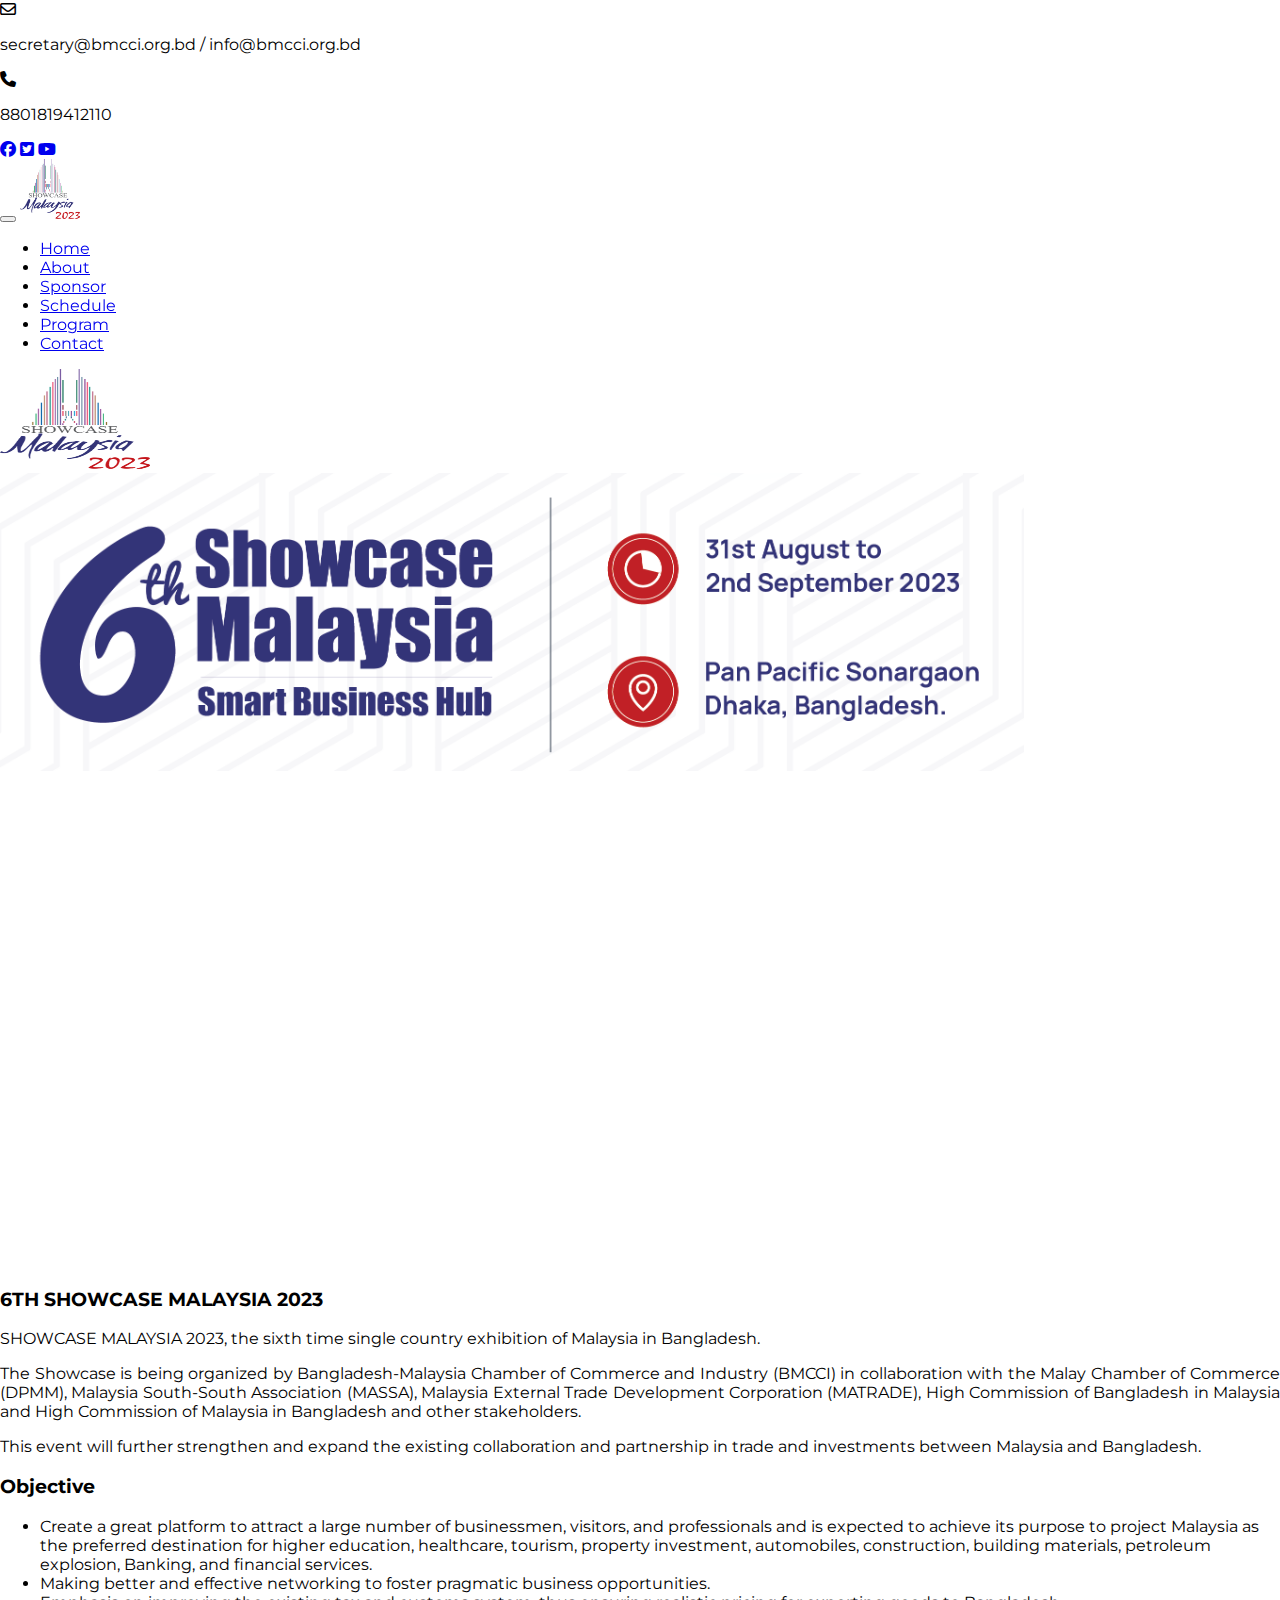
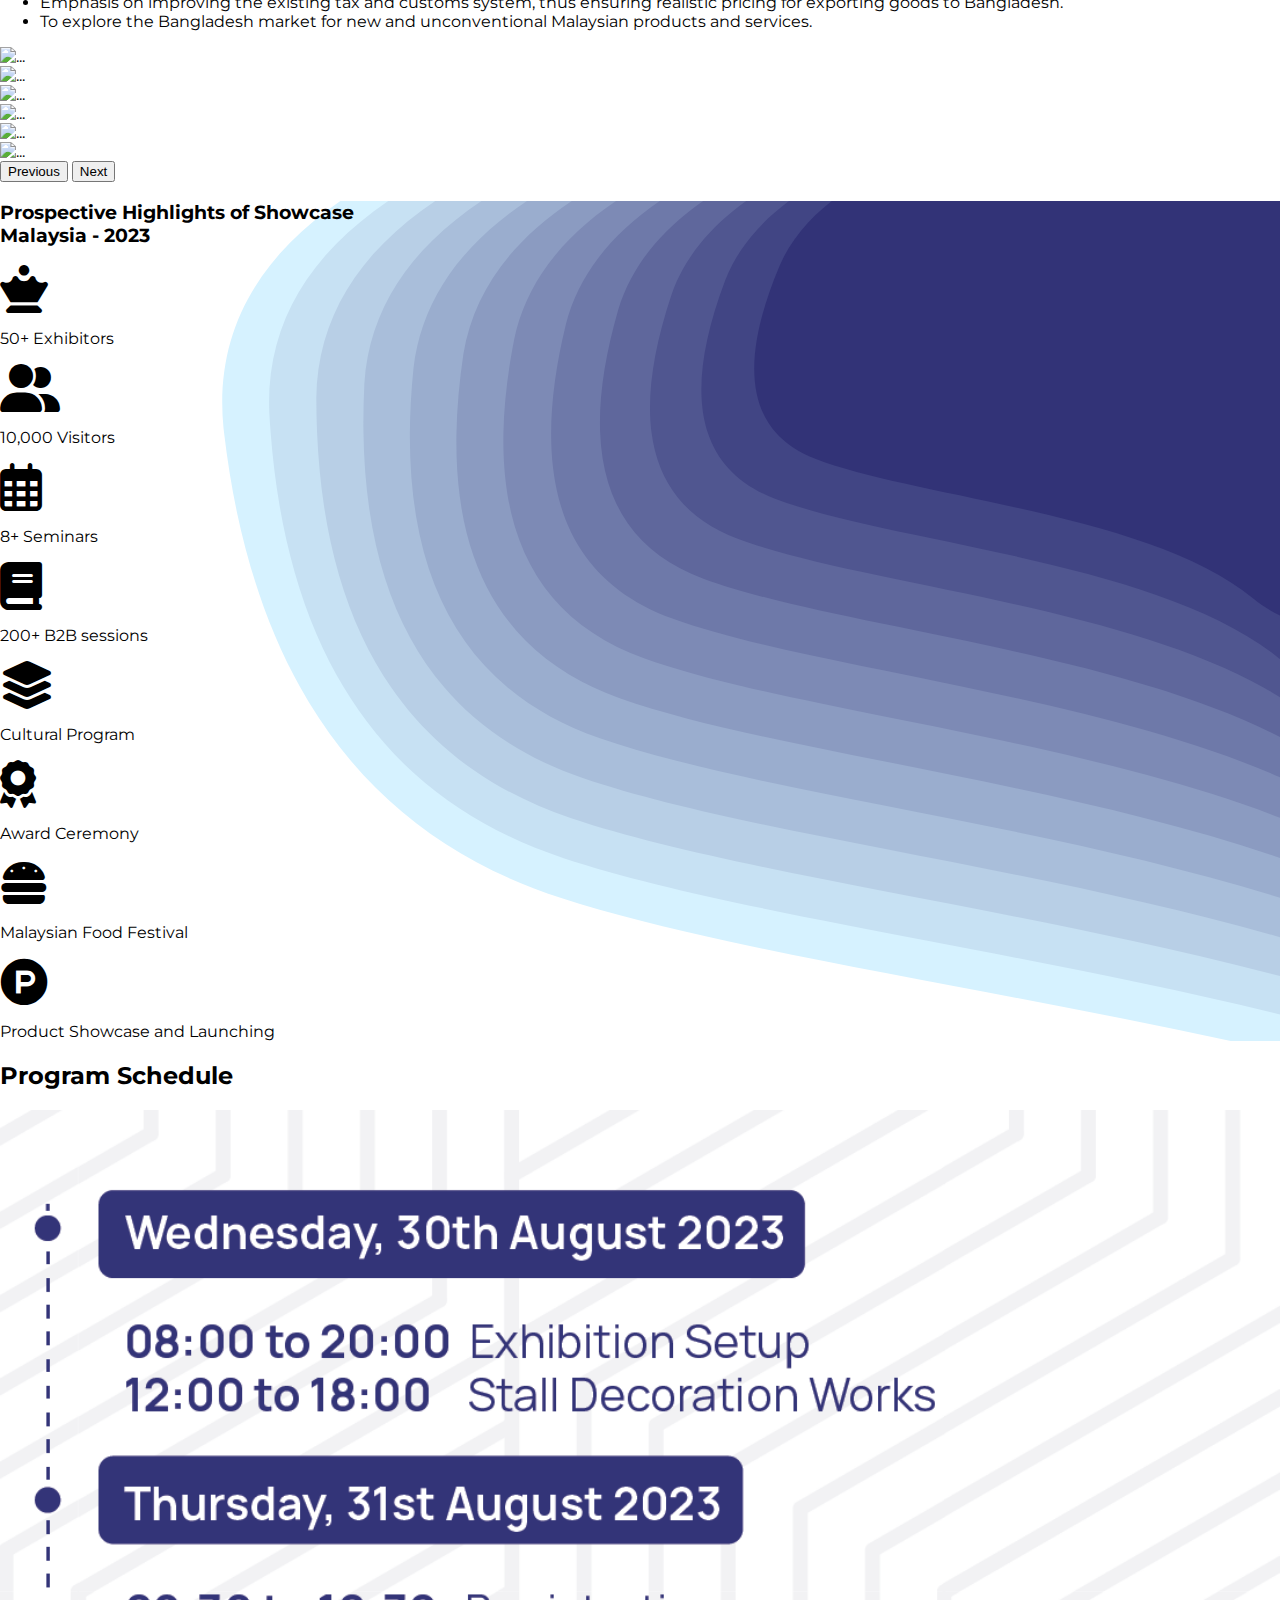
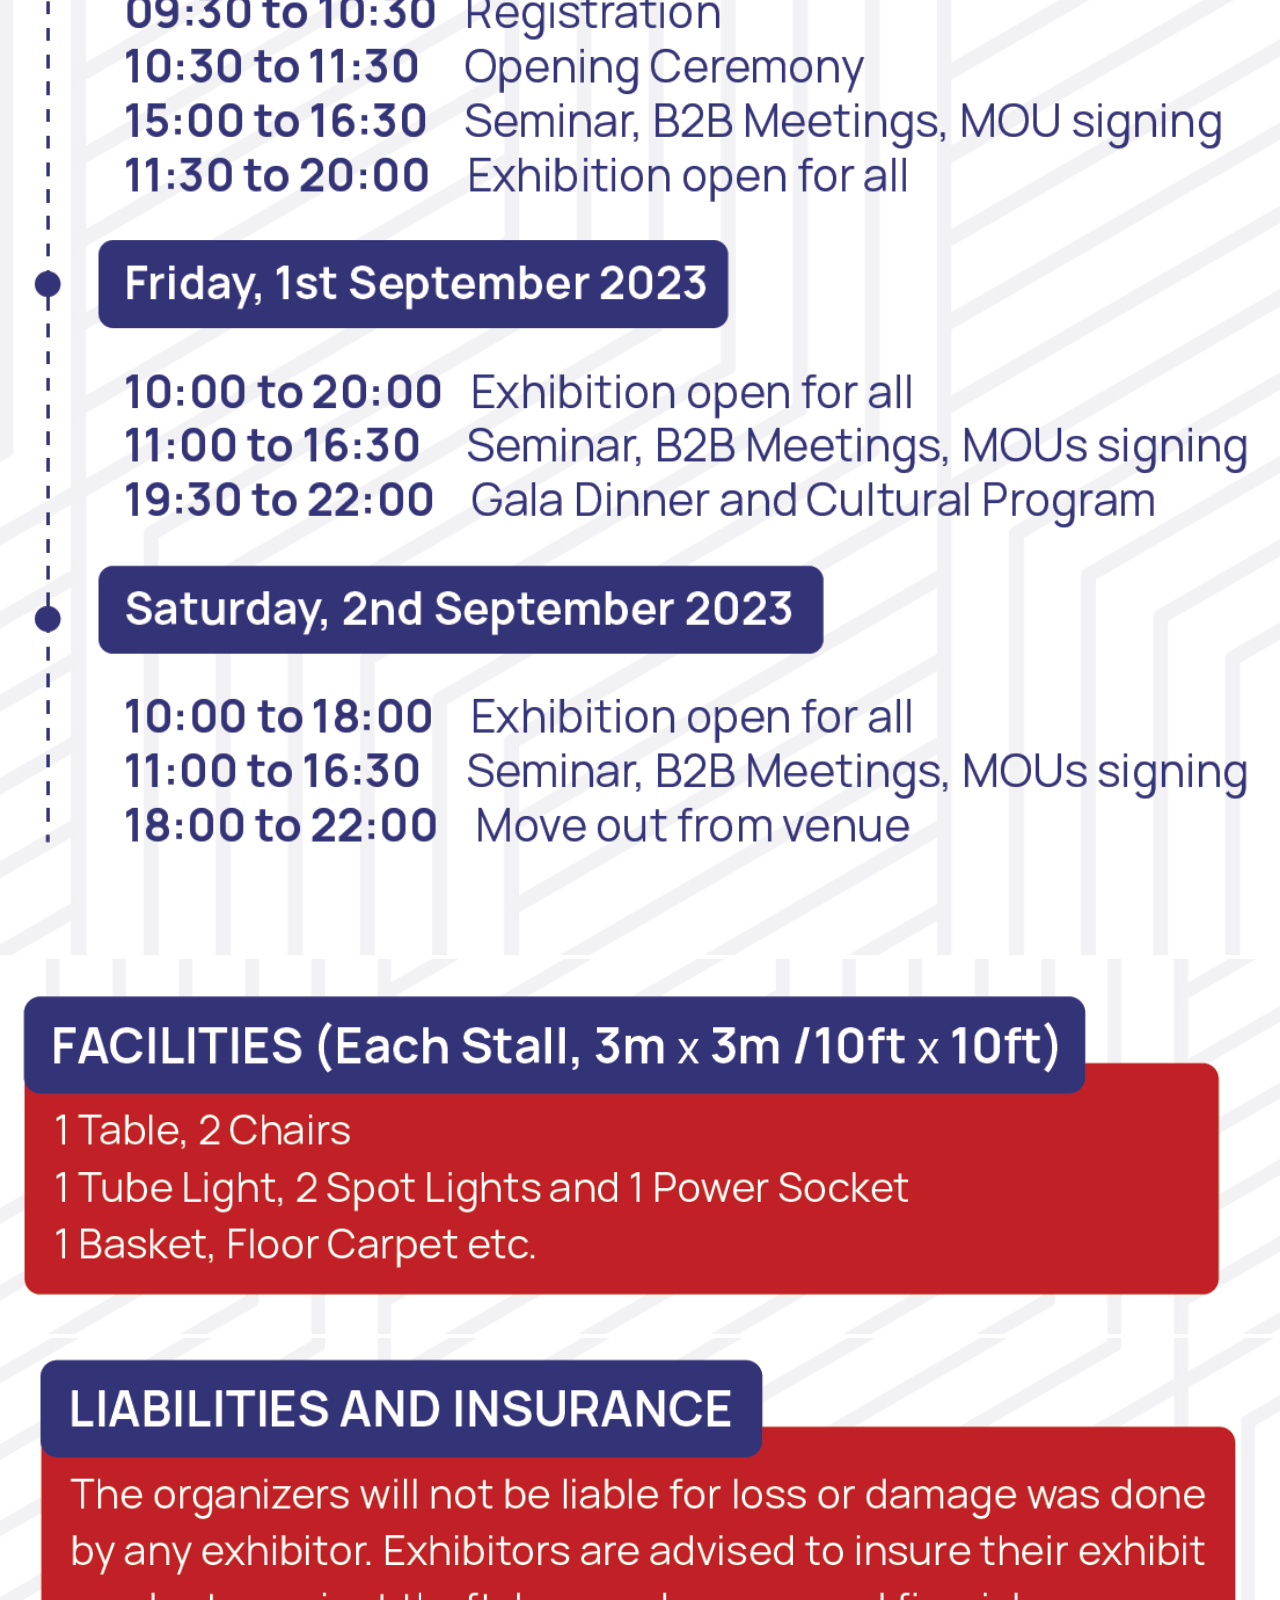
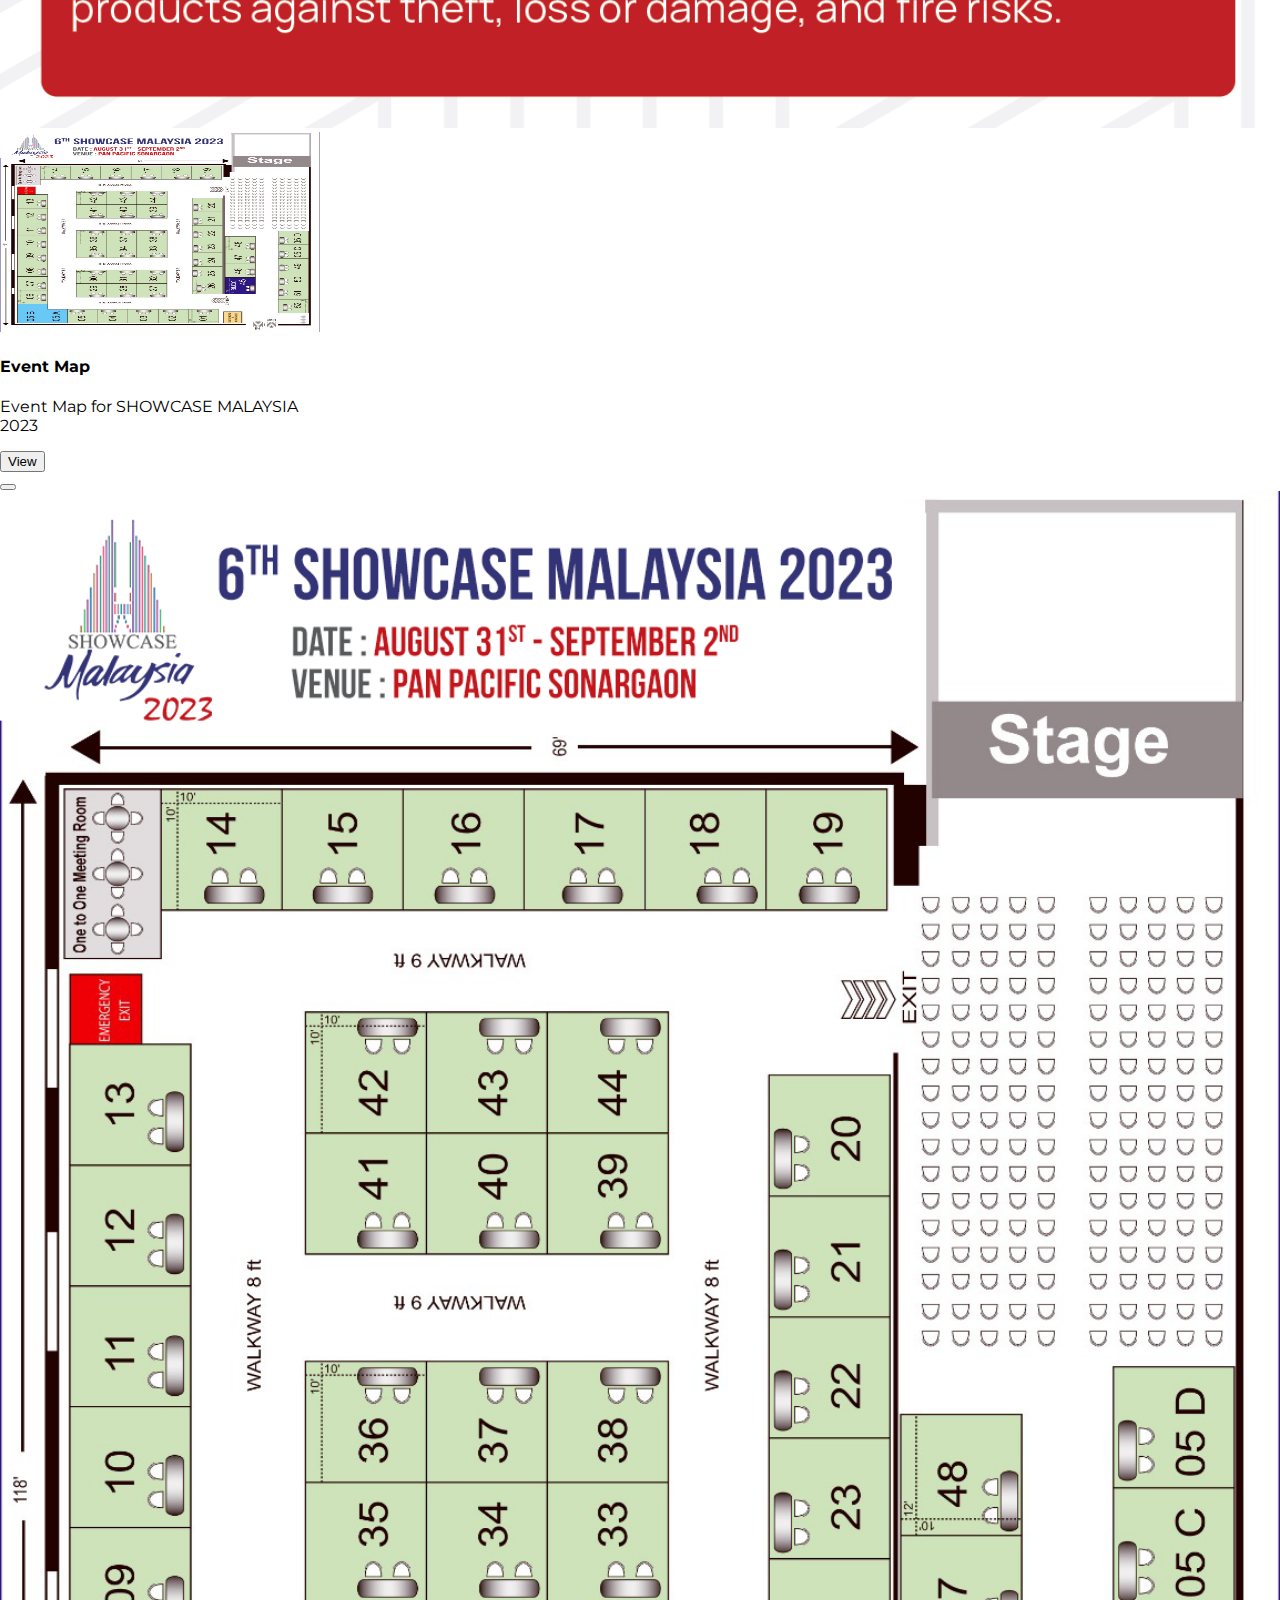
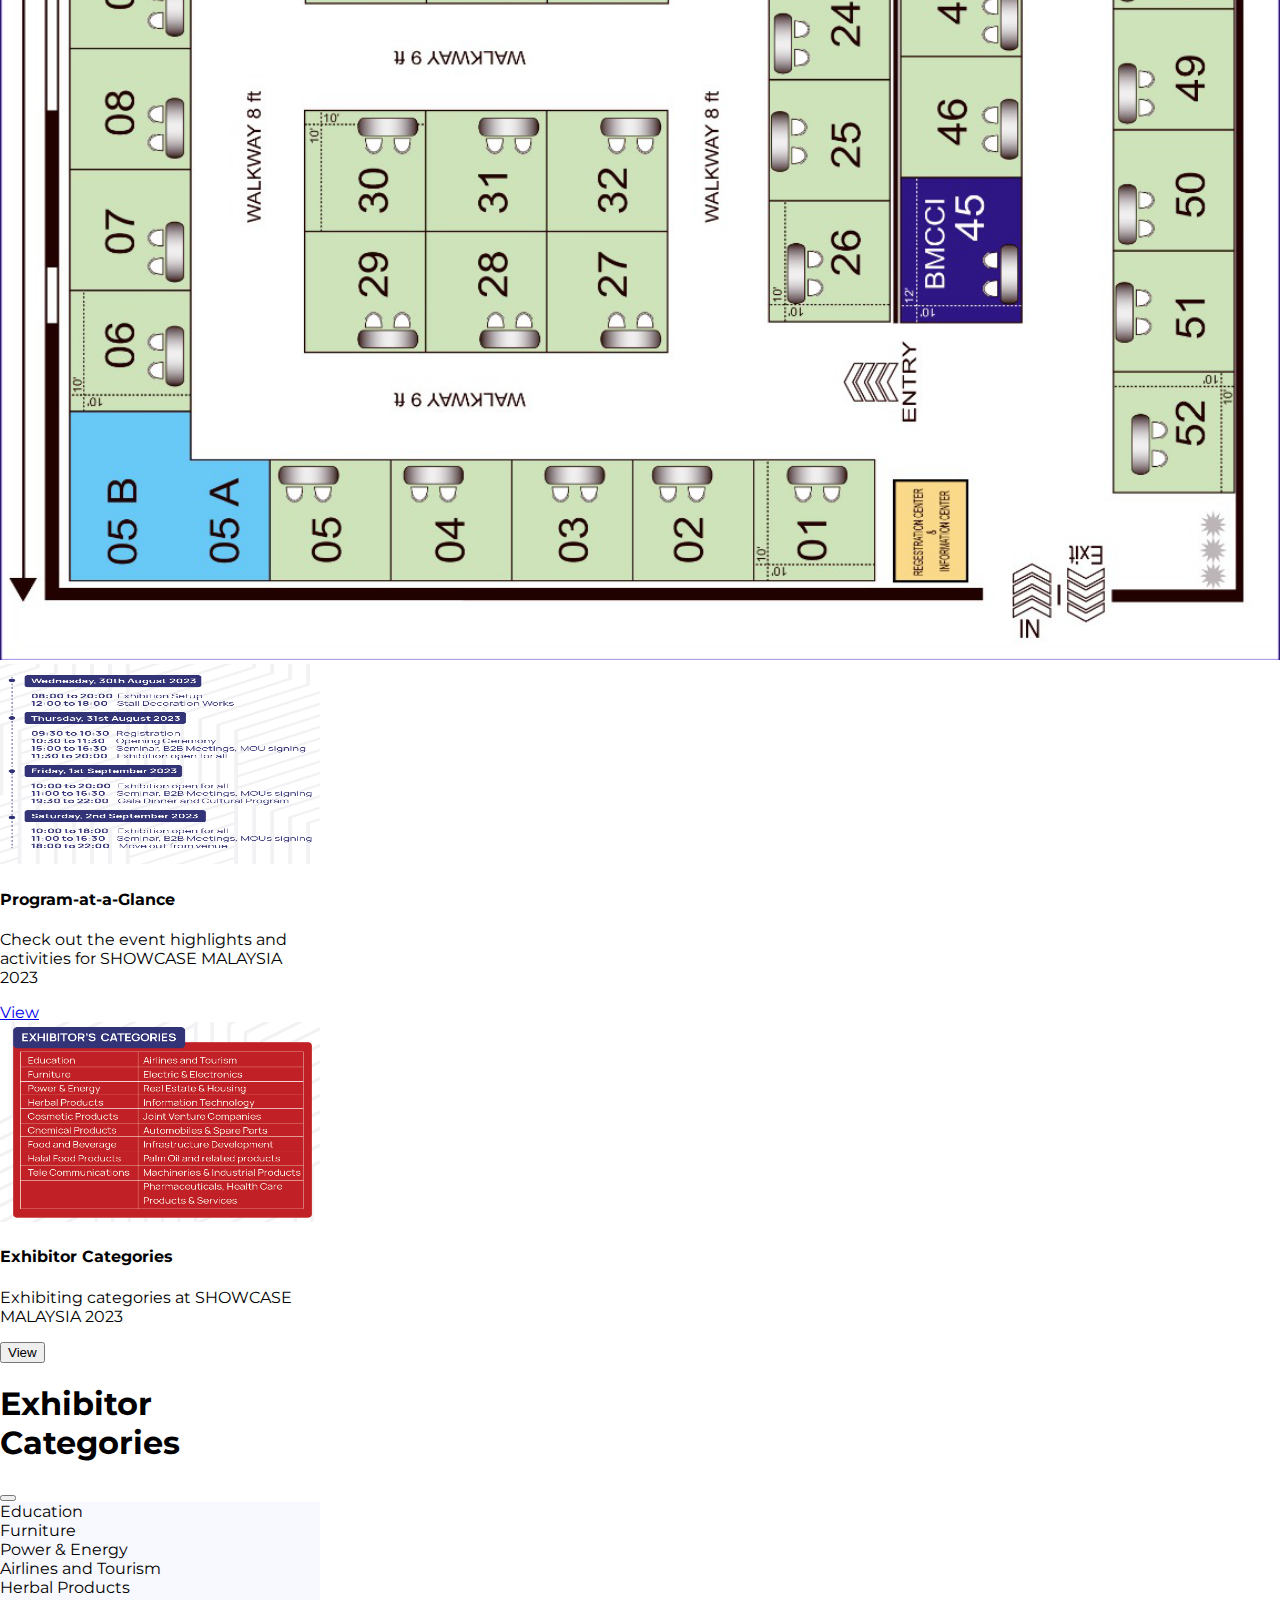
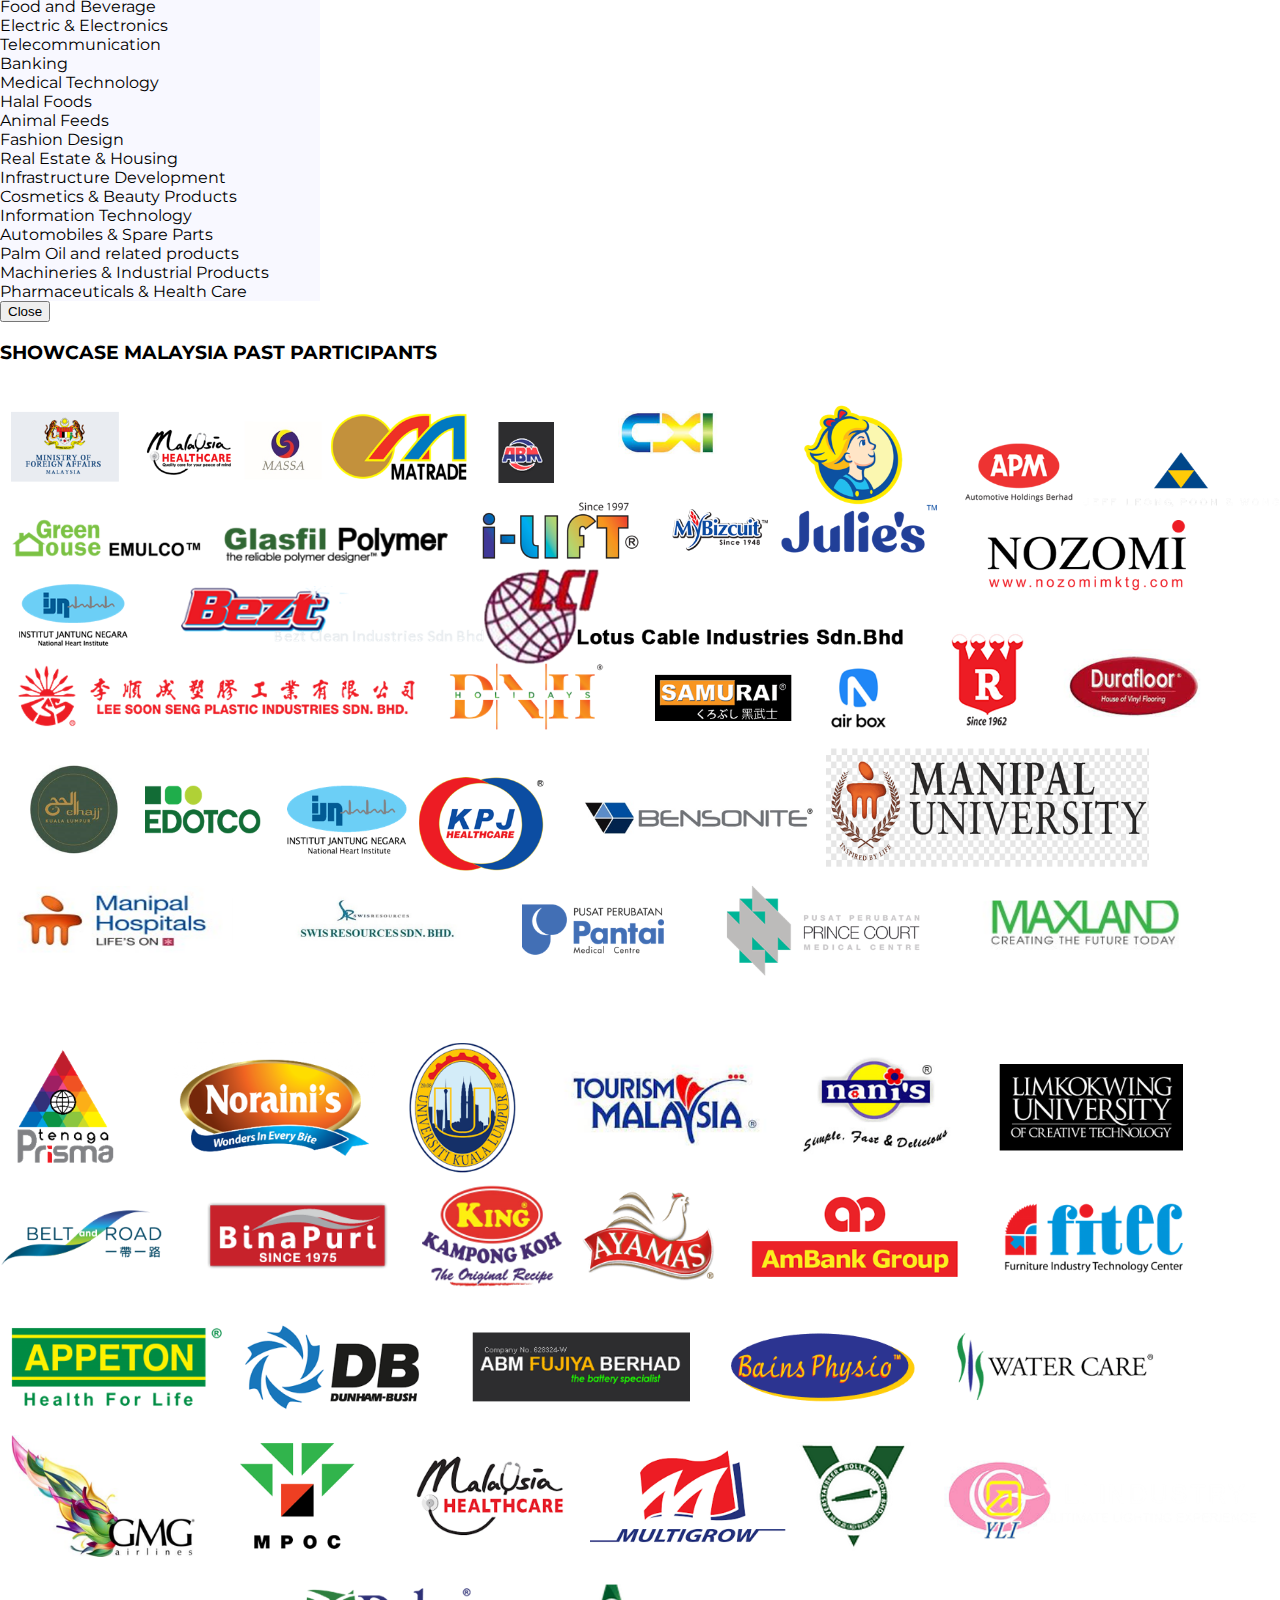
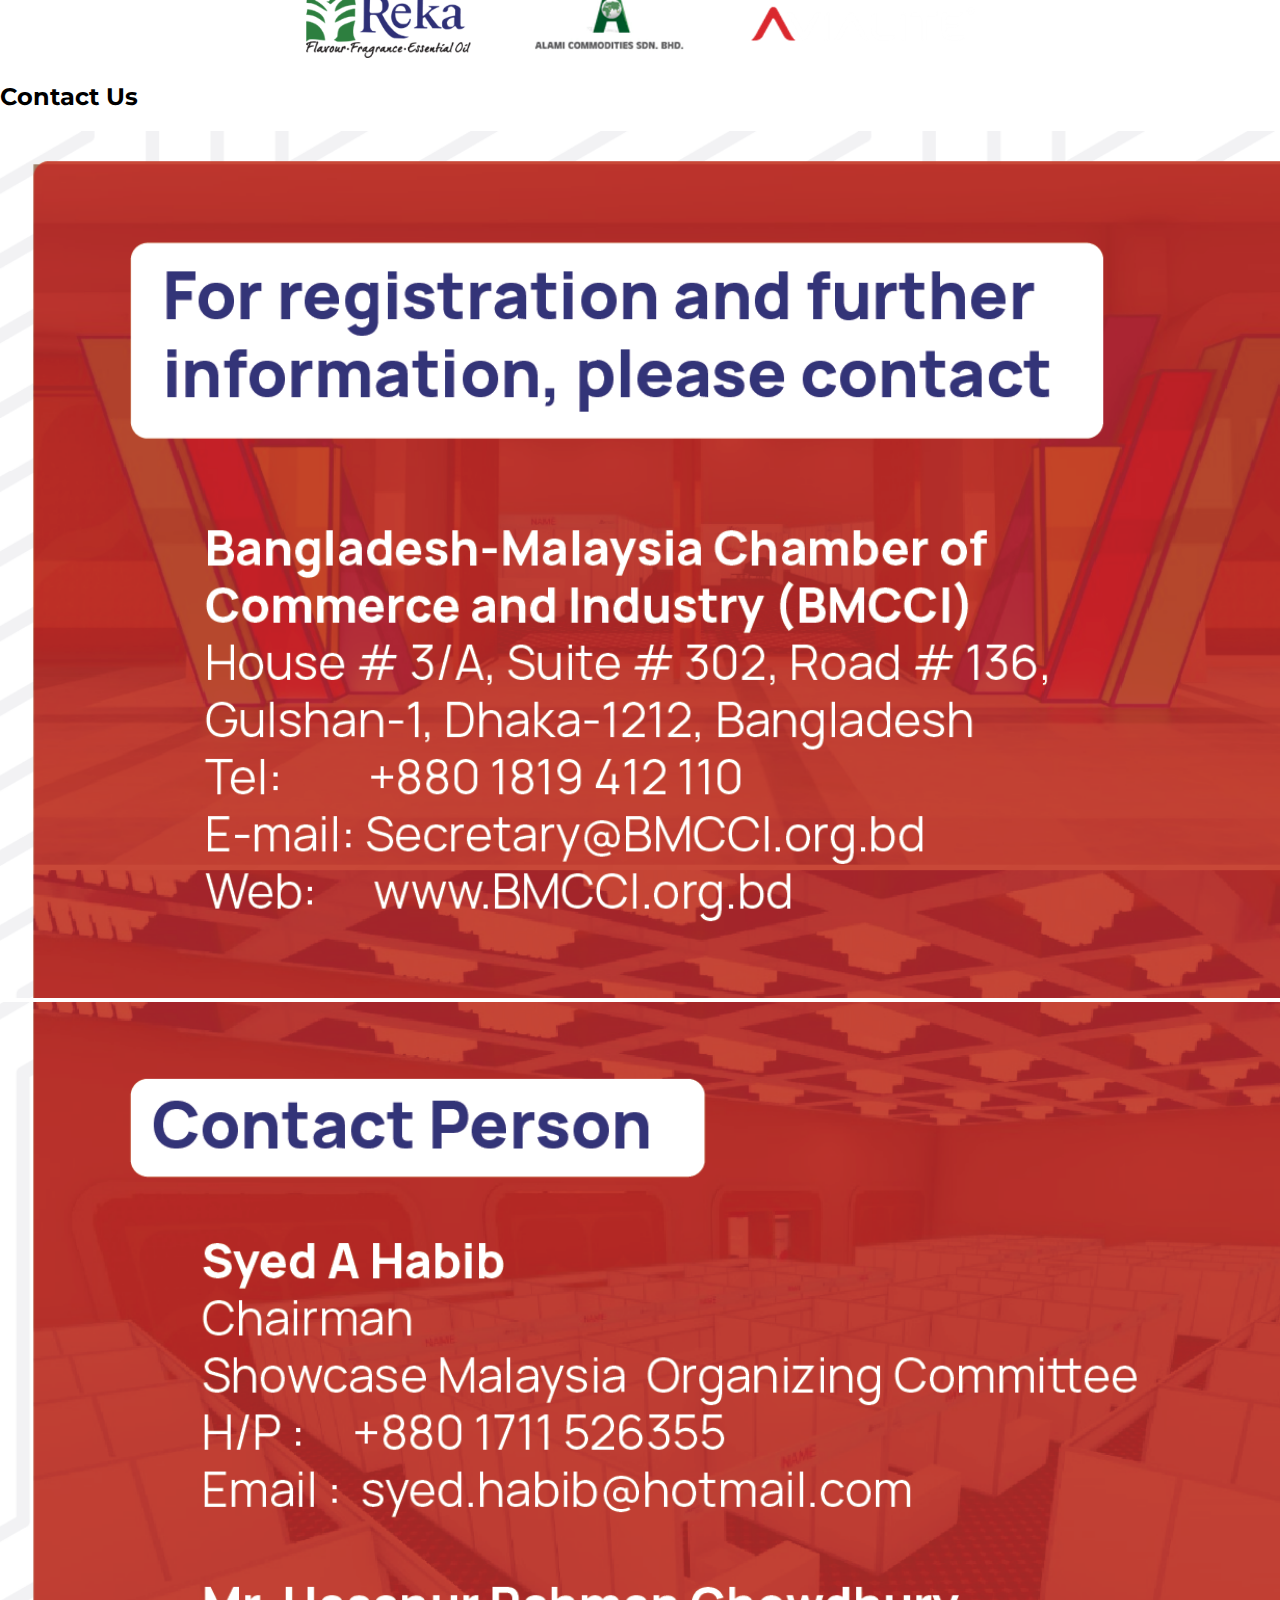
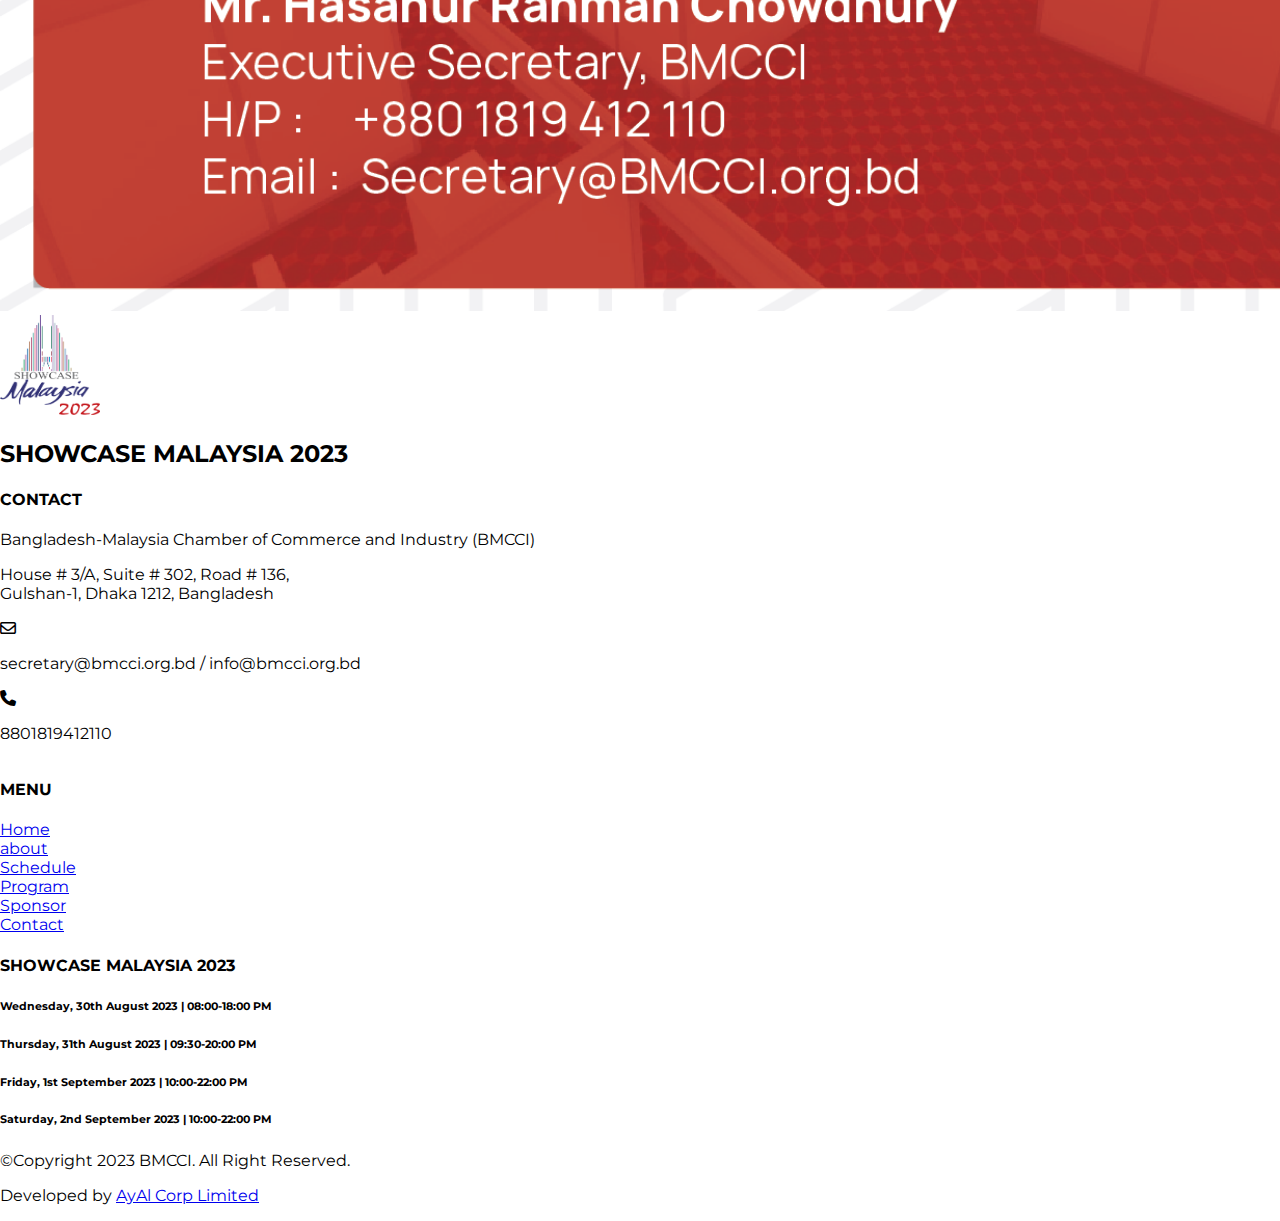
==== index.html @ cca9140c "first commit" ====
<!DOCTYPE html>
<html lang="en">

<head>
    <meta charset="UTF-8">
    <meta name="viewport" content="width=device-width, initial-scale=1.0">
    <title>Showcase</title>
    <link rel="stylesheet" href="style.css">
    <link rel="preconnect" href="https://fonts.googleapis.com">
    <link rel="preconnect" href="https://fonts.gstatic.com" crossorigin>
    <link href="https://fonts.googleapis.com/css2?family=Montserrat:ital,wght@0,400;0,600;0,700;1,400&display=swap"
        rel="stylesheet">
    <link href="https://cdn.jsdelivr.net/npm/bootstrap@5.2.3/dist/css/bootstrap.min.css" rel="stylesheet"
        integrity="sha384-rbsA2VBKQhggwzxH7pPCaAqO46MgnOM80zW1RWuH61DGLwZJEdK2Kadq2F9CUG65" crossorigin="anonymous">
    <link rel="stylesheet" href="https://cdnjs.cloudflare.com/ajax/libs/font-awesome/6.4.0/css/all.min.css" />
</head>

<body>

    <!-- info -->
    <div class="bg-dark text-white ">
        <div class=" d-flex justify-content-evenly">
            <div class=" d-flex align-items-center">
                <i class="fa-regular fa-envelope bg-primary p-1 rounded"></i>
                <p class="mt-2 ps-2"> secretary@bmcci.org.bd / info@bmcci.org.bd</p>
            </div>
            <div class=" d-flex align-items-center">
                <i class="fa-solid fa-phone bg-primary p-1 rounded"></i>
                <p class="mt-3 ps-2"> 8801819412110</p>
            </div>
            <div class=" d-flex align-items-center">
                <a class=" text-white bg-primary p-1 ps-2 pe-2 ms-2 rounded"
                    href="https://www.facebook.com/BMCCI.org.bd"> <i class="fa-brands fa-facebook "></i></a>
                <a class=" text-white bg-primary p-1 ps-2 pe-2 ms-2 rounded"
                    href="https://www.facebook.com/BMCCI.org.bd"> <i class="fa-brands fa-square-twitter"></i></a>
                <a class=" text-white bg-primary p-1 ps-2 pe-2 ms-2 rounded"
                    href="https://www.facebook.com/BMCCI.org.bd"> <i class="fa-brands fa-youtube"></i></a>
            </div>


        </div>
    </div>

    <!-- nav -->
    <section class="shadow bg-body rounded z-100" style="position: sticky; top: 0; z-index: 100;">
        <nav class="navbar navbar-expand-lg shadow bg-body rounded">
            <div class="container-fluid">
                <button class="navbar-toggler" type="button" data-bs-toggle="collapse"
                    data-bs-target="#navbarTogglerDemo03" aria-controls="navbarTogglerDemo03" aria-expanded="false"
                    aria-label="Toggle navigation">
                    <span class="navbar-toggler-icon"></span>
                </button>
                <a class="navbar-brand ps-3" href="#"> <img src="images/logo.png" alt="logo" height="60px"
                        width="60px"></a>
                <div class="collapse navbar-collapse" id="navbarTogglerDemo03">
                    <ul class="navbar-nav  mb-2 mb-lg-0 ms-auto">
                        <li class="nav-item">
                            <a class="nav-link active" aria-current="page" href="#">Home</a>
                        </li>
                        <li class="nav-item">
                            <a class="nav-link" href="#about">About</a>
                        </li>
                        <li class="nav-item">
                            <a class="nav-link" href="#sponsor">Sponsor</a>
                        </li>
                        <li class="nav-item">
                            <a class="nav-link" href="#schedule">Schedule</a>
                        </li>
                        <li class="nav-item">
                            <a class="nav-link" href="#program">Program</a>
                        </li>
                        <li class="nav-item">
                            <a class="nav-link" href="#contact">Contact</a>
                        </li>

                    </ul>

                </div>
            </div>
        </nav>
    </section>

    <!-- nav end -->

    <!-- banner section start -->
    <section>
        <div class="banner">
            <img class="m-3" src="images/logo.png" alt="logo" style="height: 100px; width: 150px;">
            <div class=" d-flex justify-content-center align-item-center">

                <img src="images/show.png" class="bg-white mt-5 rounded" alt="" height="100%" width="80%">
            </div>

        </div>
    </section>
    <!-- banner section end -->

    <!-- about section end -->

    <section id="about">
        <div class=" event2 ">
            <div class="container">
                <h3 class="p-4 text-info fw-bold ">6TH SHOWCASE MALAYSIA 2023</h3>
            </div>
            <div class=" d-flex justify-content-center">
                <div class=" w-75">
                    <div class="">
                        <p class=" " style="text-align: justify;"><span class=" fw-bold">SHOWCASE MALAYSIA 2023,</span>
                            the sixth time single country
                            exhibition of Malaysia in Bangladesh.</p>
                        <p style="text-align: justify;">The Showcase is being organized by Bangladesh-Malaysia Chamber
                            of Commerce and Industry
                            (BMCCI) in collaboration with the Malay Chamber of Commerce (DPMM), Malaysia South-South
                            Association (MASSA), Malaysia External Trade Development Corporation (MATRADE), High
                            Commission of Bangladesh in Malaysia and High Commission of Malaysia in Bangladesh and other
                            stakeholders.</p>
                        <p class="text-align: justify;">This event will further strengthen and expand the existing
                            collaboration and partnership in
                            trade and investments between Malaysia and Bangladesh.</p>
                    </div>
                    <div class="pb-5">
                        <h3 class=" fw-bold text-info">Objective</h3>
                        <ul>
                            <li class="text-align: justify;"> Create a great platform to attract a large number of
                                businessmen, visitors, and
                                professionals and is expected to achieve its purpose to project Malaysia as the
                                preferred destination for higher education, healthcare, tourism, property investment,
                                automobiles, construction, building materials, petroleum explosion, Banking, and
                                financial services.</li>
                            <li class="text-align: justify;">Making better and effective networking to foster pragmatic
                                business opportunities.</li>
                            <li class="text-align: justify;"> Emphasis on improving the existing tax and customs system,
                                thus ensuring realistic
                                pricing for exporting goods to Bangladesh.</li>
                            <li class="text-align: justify;">To explore the Bangladesh market for new and unconventional
                                Malaysian products and
                                services. </li>
                        </ul>
                    </div>
                </div>
            </div>
        </div>
    </section>
    <!-- about section end -->

    <!-- carousel start -->

    <section class="w-100 mt-3">
        <div id="carouselExampleFade" class="carousel slide carousel-fade" data-bs-ride="carousel">
            <div class="carousel-inner">
                <div class="carousel-item active h-75">
                    <img src="images/carosul1.jpg" width="100%" style="object-fit: cover;" height="550px" alt="...">
                </div>
                <div class="carousel-item">
                    <img src="images/carosul2.jpg" width="100%" style="object-fit: cover;" height="550px" alt="...">
                </div>
                <div class="carousel-item">
                    <img src="images/carosul3.jpg" width="100%" style="object-fit: cover;" height="550px" alt="...">
                </div>
                <div class="carousel-item">
                    <img src="images/carosul4.jpg" width="100%" style="object-fit: cover;" height="550px" alt="...">
                </div>
                <div class="carousel-item">
                    <img src="images/carosul5.jpg" width="100%" style="object-fit: cover;" height="550px" alt="...">
                </div>
                <div class="carousel-item">
                    <img src="images/carosul6.jpg" width="100%" style="object-fit: cover;" height="550px" alt="...">
                </div>
            </div>
            <button class="carousel-control-prev" type="button" data-bs-target="#carouselExampleFade"
                data-bs-slide="prev">
                <span class="carousel-control-prev-icon" aria-hidden="true"></span>
                <span class="visually-hidden">Previous</span>
            </button>
            <button class="carousel-control-next" type="button" data-bs-target="#carouselExampleFade"
                data-bs-slide="next">
                <span class="carousel-control-next-icon" aria-hidden="true"></span>
                <span class="visually-hidden">Next</span>
            </button>
        </div>
    </section>

    <!-- carousel end -->

    <!-- event section end -->

    <section>
        <div class=" event pb-5 ">
            <div class="container">
                <h3 class="p-5 text-info fw-bold">Prospective Highlights of Showcase <br> Malaysia - 2023</h3>
            </div>
            <!-- <div class=" d-flex justify-content-center">
                <div class="row container">

                    <div class="col-md-6">
                        <img class="rounded" src="images/venue.jpg" alt="venue" height="100%" width="100%">
                    </div>
                    <div class="col-md-6 ">

                        <p class="fs-5 fw-bold shadow-sm p-3 bg-body rounded"><span
                                class=" fw-bold fs-3 text-info">Date:</span> <br> 31st August, 1st & 2nd September 2023
                        </p>
                        <p class="fs-5 fw-bold shadow-sm p-3 bg-body rounded"><span
                                class=" fw-bold fs-3 text-info">Venue:</span> Pan Pacific Sonargaon, Dhaka</p>
                        <p class="fs-5 fw-bold shadow-sm p-3 bg-body rounded"><span
                                class=" fw-bold fs-3 text-info">Media Coverage:</span> <br> Coverage in all National
                            Dailies, TV Channels and Business
                            Journals </p>
                    </div>

                </div>
            </div> -->
            <div class=" text-center container ">
                <div class="row" style=" row-gap: 15px;">
                    <div class="col-md-3">
                        <div class=" shadow rounded p-3 bg-body d-flex align-items-center justify-content-center">
                            <div>
                                <i
                                    class="fa-solid fa-chess-queen shadow fa-3x bg-info p-3 rounded-circle text-white"></i>
                                <p class=" fw-bold pt-3">50+ Exhibitors</p>
                            </div>
                        </div>
                    </div>
                    <div class="col-md-3">
                        <div class=" shadow rounded p-3 bg-body d-flex align-items-center justify-content-center">
                            <div>
                                <i
                                    class="fa-solid fa-user-group shadow fa-3x bg-info p-3 rounded-circle text-white"></i>
                                <p class=" fw-bold pt-3">10,000 Visitors</p>
                            </div>
                        </div>
                    </div>
                    <div class="col-md-3">
                        <div class=" shadow rounded p-3 bg-body d-flex align-items-center justify-content-center">
                            <div>
                                <i
                                    class="fa-regular fa-calendar-days shadow fa-3x bg-info p-3 rounded-circle text-white"></i>
                                <p class=" fw-bold pt-3">8+ Seminars</p>
                            </div>
                        </div>
                    </div>
                    <div class="col-md-3">
                        <div class=" shadow rounded p-3 bg-body d-flex align-items-center justify-content-center">
                            <div>
                                <i class="fa-solid fa-book shadow fa-3x bg-info p-3 rounded-circle text-white"></i>
                                <p class=" fw-bold pt-3">200+ B2B sessions</p>
                            </div>
                        </div>
                    </div>
                    <div class="col-md-3">
                        <div class=" shadow rounded p-3 bg-body d-flex align-items-center justify-content-center">
                            <div>
                                <i
                                    class="fa-solid fa-layer-group shadow fa-3x bg-info p-3 rounded-circle text-white"></i>
                                <p class=" fw-bold pt-3">Cultural Program</p>
                            </div>
                        </div>
                    </div>
                    <div class="col-md-3">
                        <div class=" shadow rounded p-3 bg-body d-flex align-items-center justify-content-center">
                            <div>
                                <i class="fa-solid fa-award shadow fa-3x bg-info p-3 rounded-circle text-white"></i>
                                <p class=" fw-bold pt-3">Award Ceremony</p>
                            </div>
                        </div>
                    </div>
                    <div class="col-md-3">
                        <div class=" shadow rounded p-3 bg-body d-flex align-items-center justify-content-center">
                            <div>
                                <i class="fa-solid fa-burger shadow fa-3x bg-info p-3 rounded-circle text-white"></i>
                                <p class=" fw-bold pt-3">Malaysian Food Festival</p>
                            </div>
                        </div>
                    </div>
                    <div class="col-md-3">
                        <div class=" shadow rounded p-3 bg-body d-flex align-items-center justify-content-center">
                            <div>
                                <i
                                    class="fa-brands fa-product-hunt shadow fa-3x bg-info p-3 rounded-circle text-white"></i>
                                <p class=" fw-bold pt-3">Product Showcase and Launching</p>
                            </div>
                        </div>
                    </div>

                </div>
            </div>
        </div>
    </section>
    <!-- event section end -->



    <!-- schedule section -->

    <section id="schedule">
        <div class="container">
            <h2 class="p-5 text-info fw-bold">Program Schedule</h2>
        </div>
        <div class=" container">
            <img src="images/se.png" height="100%" width="100%" alt="">
        </div>
    </section>
    <section class="container">
        <div class="row ">
            <div class="col-md-6">
                <div>
                    <img src="images/facilities.png" height="100%" width="100%" alt="">
                </div>
            </div>
            <div class="col-md-6">
                <div>
                    <img src="images/liabilities.png" height="100%" width="100%" alt="">
                </div>
            </div>

        </div>
    </section>


    <!-- event map -->
    <section class="pt-5 pb-5" id="program">
        <div class="d-flex justify-content-center align-items-center">
            <div class="row p-5">
                <div class="col-md-4">
                    <div class=" shadow rounded p-3" style="width: 20rem;">
                        <img src="images/map.png" height="200" width="100%" class="" alt="...">
                        <h4 class="pt-3 fw-bold">Event Map</h4>
                        <p class="">Event Map for SHOWCASE MALAYSIA 2023</p>
                        <button type="button" class="btn btn-primary btn-lg" data-bs-toggle="modal"
                            data-bs-target="#exampleModal">
                            View
                        </button>
                    </div>
                    <!-- Modal -->
                    <div class="modal fade" id="exampleModal" tabindex="-1" aria-labelledby="exampleModalLabel"
                        aria-hidden="true">
                        <div class="modal-dialog">
                            <div class="modal-content">
                                <div class="modal-header">
                                    <!-- <h1 class="modal-title fs-5" id="exampleModalLabel">Event Map</h1> -->
                                    <button type="button" class="btn-close" data-bs-dismiss="modal"
                                        aria-label="Close"></button>
                                </div>
                                <div class="modal-body">
                                    <img src="images/map.png" height="100%" width="100%" class="" alt="...">
                                </div>

                            </div>
                        </div>
                    </div>
                </div>
                <div class="col-md-4">
                    <div class=" shadow rounded p-3" style="width: 20rem;">
                        <img src="images/se.png" height="200" width="100%" class="" alt="...">
                        <h4 class="pt-3 fw-bold">Program-at-a-Glance</h4>
                        <p class="">Check out the event highlights and activities for SHOWCASE MALAYSIA 2023</p>
                        <a href="#schedule" class="btn btn-primary btn-lg">View</a>
                    </div>

                </div>
                <div class="col-md-4">
                    <div class=" shadow rounded p-3" style="width: 20rem;">
                        <img src="images/exhibit.png" height="200" width="100%" class="" alt="...">
                        <h4 class="pt-3 fw-bold">Exhibitor Categories</h4>
                        <p class="">Exhibiting categories at SHOWCASE MALAYSIA 2023</p>
                        <button type="button" class="btn btn-primary btn-lg" data-bs-toggle="modal"
                            data-bs-target="#staticBackdrop">
                            View
                        </button>

                        <!-- Modal -->
                        <div class="modal fade" id="staticBackdrop" data-bs-backdrop="static" data-bs-keyboard="false"
                            tabindex="-1" aria-labelledby="staticBackdropLabel" aria-hidden="true">
                            <div class="modal-dialog">
                                <div class="modal-content">
                                    <div class="modal-header">
                                        <h1 class="modal-title fs-5 bg-info p-1 rounded" id="staticBackdropLabel">
                                            Exhibitor Categories</h1>
                                        <button type="button" class="btn-close" data-bs-dismiss="modal"
                                            aria-label="Close"></button>
                                    </div>
                                    <div class="modal-body" style=" background-color: ghostwhite;">
                                        <div class="container text-center d-flex justify-content-center">
                                            <div class="row gx-3 gy-3 justify-content-between align-items-center">
                                                <div class="col-md-4 shadow-sm p-1 bg-body rounded fw-bold ">
                                                    Education </div>
                                                <div class="col-md-4 shadow-sm p-1 bg-body rounded fw-bold">
                                                    Furniture </div>
                                                <div class="col-md-4 shadow-sm p-1 bg-body rounded fw-bold">
                                                    Power & Energy </div>
                                                <div class="col-md-4 shadow-sm p-1 bg-body rounded fw-bold">
                                                    Airlines and Tourism
                                                </div>
                                                <div class="col-md-4 shadow-sm p-1 bg-body rounded fw-bold">
                                                    Herbal Products </div>
                                                <div class="col-md-4 shadow-sm p-1 bg-body rounded fw-bold">
                                                    Food and Beverage</div>
                                                <div class="col-md-4 shadow-sm p-1 bg-body rounded fw-bold">
                                                    Electric & Electronics
                                                </div>
                                                <div class="col-md-4 shadow-sm p-1 bg-body rounded fw-bold">
                                                    Telecommunication
                                                </div>
                                                <div class="col-md-4 shadow-sm p-1 bg-body rounded fw-bold">
                                                    Banking
                                                </div>
                                                <div class="col-md-4 shadow-sm p-1 bg-body rounded fw-bold">
                                                    Medical Technology
                                                </div>
                                                <div class="col-md-4 shadow-sm p-1 bg-body rounded fw-bold">
                                                    Halal Foods
                                                </div>
                                                <div class="col-md-4 shadow-sm p-1 bg-body rounded fw-bold">
                                                    Animal Feeds
                                                </div>
                                                <div class="col-md-4 shadow-sm p-1 bg-body rounded fw-bold">
                                                    Fashion Design
                                                </div>
                                                <div class="col-md-4 shadow-sm p-1 bg-body rounded fw-bold">
                                                    Real Estate & Housing
                                                </div>
                                                <div class="col-md-4 shadow-sm p-1 bg-body rounded fw-bold">
                                                    Infrastructure
                                                    Development
                                                </div>
                                                <div class="col-md-4 shadow-sm p-1 bg-body rounded fw-bold">
                                                    Cosmetics & Beauty
                                                    Products </div>
                                                <div class="col-md-4 shadow-sm p-1 bg-body rounded fw-bold">
                                                    Information Technology
                                                </div>
                                                <div class="col-md-4 shadow-sm p-1 bg-body rounded fw-bold">
                                                    Automobiles & Spare
                                                    Parts
                                                </div>
                                                <div class="col-md-4 shadow-sm p-1 bg-body rounded fw-bold">
                                                    Palm Oil and related
                                                    products </div>
                                                <div class="col-md-4 shadow-sm p-1 bg-body rounded fw-bold">
                                                    Machineries & Industrial
                                                    Products </div>
                                                <div class="col-md-4 shadow-sm p-1 bg-body rounded fw-bold">
                                                    Pharmaceuticals & Health
                                                    Care</div>

                                            </div>
                                        </div>
                                    </div>
                                    <div class="modal-footer">
                                        <button type="button" class="btn btn-secondary"
                                            data-bs-dismiss="modal">Close</button>

                                    </div>
                                </div>
                            </div>
                        </div>
                    </div>
                </div>
            </div>
        </div>
    </section>




    <section id="sponsor">
        <div>
            <div class="container">
                <h3 class="p-5 text-info fw-bold">SHOWCASE MALAYSIA PAST PARTICIPANTS</h3>
            </div>
           
            <div class="row ps-5 pe-5">
                <div class="col-md-6">
                    <img src="images/sponsor1.png" alt="" height="100%" width="100%">
                </div>
                <div class="col-md-6">
                    <img src="images/sponsor.png" alt="" height="100%" width="100%">
                </div>
            </div>
        </div>
    </section>

    <!-- contact -->
    <section id="contact">
        <div>
            <div class="container">
                <h2 class="p-4 text-info fw-bold">Contact Us
                </h2>
            </div>
            <div class="row g-0 p-5">
                <div class="col-md-6">
                    <img src="images/contact2.png" alt="" height="100%" width="100%">
                </div>
                <div class="col-md-6 mt-2">
                    <img src="images/contact1.png" alt="" height="100%" width="100%">
                </div>
            </div>
        </div>
    </section>


    <!-- footer -->
    <section class="bg-dark text-white p-3">
        <div class=" d-flex justify-content-between align-items-center m-3">
            <img src="images/logo.png" alt="" height="100" width="100">
            <h2 class=" fw-bold">SHOWCASE MALAYSIA 2023</h2>

        </div>
        <div class=" d-flex justify-content-center">
            <div class="row container-fluid m-3">
                <div class="col-md-4 pb-3">
                    <h4 class=" fw-bold">CONTACT</h4>
                    <p>Bangladesh-Malaysia Chamber of Commerce and Industry (BMCCI)</p>
                    <p>House # 3/A, Suite # 302, Road # 136, <br> Gulshan-1, Dhaka 1212, Bangladesh</p>
                    <div class=" d-flex align-items-center">
                        <i class="fa-regular fa-envelope  p-1 rounded"></i>
                        <p class=""> secretary@bmcci.org.bd / info@bmcci.org.bd</p>
                    </div>
                    <div class=" d-flex align-items-center">
                        <i class="fa-solid fa-phone  p-1 rounded"></i>
                        <p class="pt-2"> 8801819412110</p>
                    </div>
                </div>
                <div class="col-md-3 pb-3" style=" display: flex; flex-direction: column;">
                    <h4 class=" fw-bold">MENU</h4>
                    <a class="text-white" href="#">Home</a>
                    <a class="text-white" href="#about">about</a>
                    <a class="text-white" href="#schedule">Schedule</a>
                    <a class="text-white" href="#program">Program</a>
                    <a class="text-white" href="#sponsor">Sponsor</a>
                    <a class="text-white" href="#contact">Contact</a>
                </div>
                <div class="col-md-5 pb-3">
                    <h4 class=" fw-bold">SHOWCASE MALAYSIA 2023</h4>
                    <h6>Wednesday, 30th August 2023 | 08:00-18:00 PM</h6>
                    <h6>Thursday, 31th August 2023 | 09:30-20:00 PM</h6>
                    <h6>Friday, 1st September 2023 | 10:00-22:00 PM</h6>
                    <h6>Saturday, 2nd September 2023 | 10:00-22:00 PM</h6>
                </div>
            </div>
        </div>
        <div class=" d-flex justify-content-evenly align-items-center">
            <p>&copy;Copyright 2023 BMCCI. All Right Reserved.</p>
            <p>Developed by <a href="https://www.facebook.com/profile.php?id=100088669787964" target="_blank">AyAl Corp
                    Limited</a></p>
        </div>
    </section>





    <script src="https://cdn.jsdelivr.net/npm/bootstrap@5.2.3/dist/js/bootstrap.bundle.min.js"
        integrity="sha384-kenU1KFdBIe4zVF0s0G1M5b4hcpxyD9F7jL+jjXkk+Q2h455rYXK/7HAuoJl+0I4"
        crossorigin="anonymous"></script>
</body>

</html>
---- style.css ----
body{
    padding: 0;
    margin: 0;
    font-family: 'Montserrat', sans-serif !important;
    overflow-x: hidden;
}
.banner{
    background-image: url('images/banner.png');
    height: 100vh;
    width: 100%;
    background-repeat: no-repeat;
    background-size: cover;
    background-position: center;
}
.txt{
    font-size: 150px;
    font-weight: 800;
    margin-top: -25px;
}
.event{
    background-image: url('images/cool.svg');
    height: 100%;
    width: 100%;
    background-repeat: no-repeat;
    background-size: cover;
    background-position: center;
}
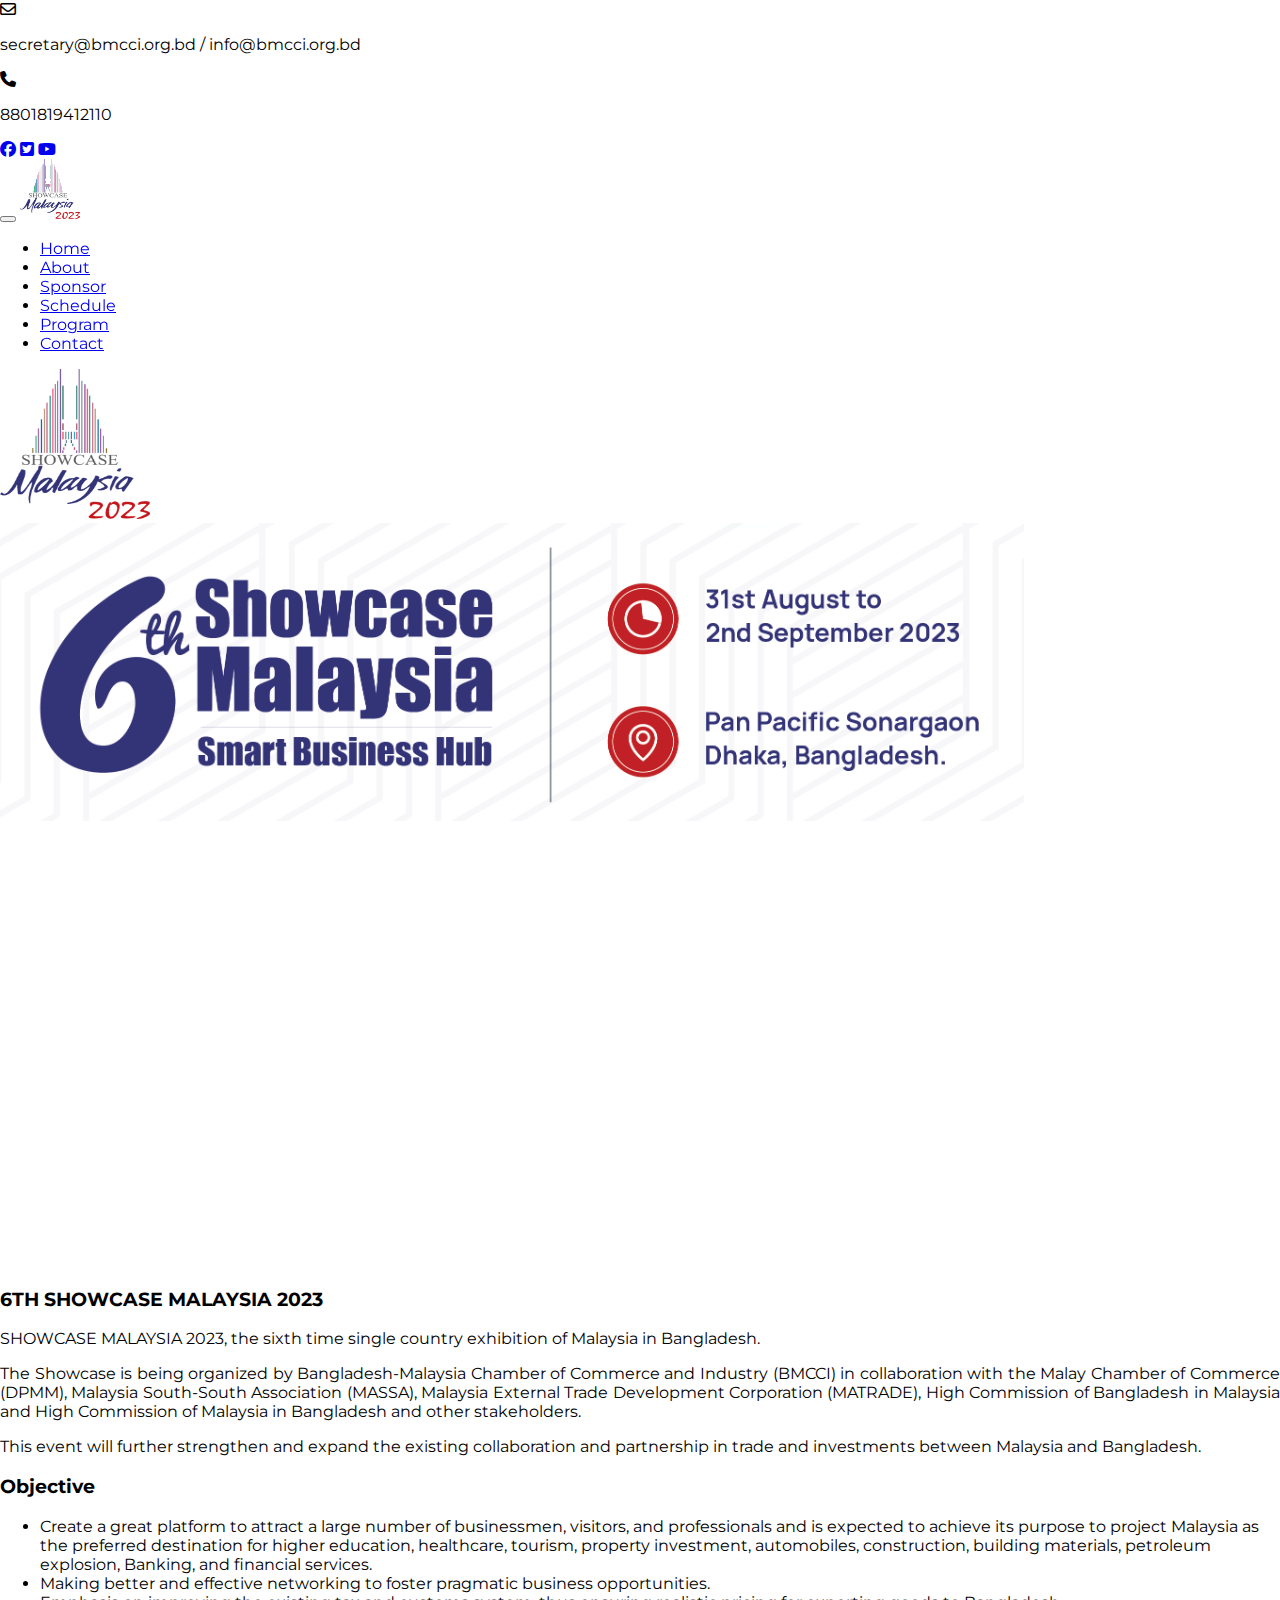
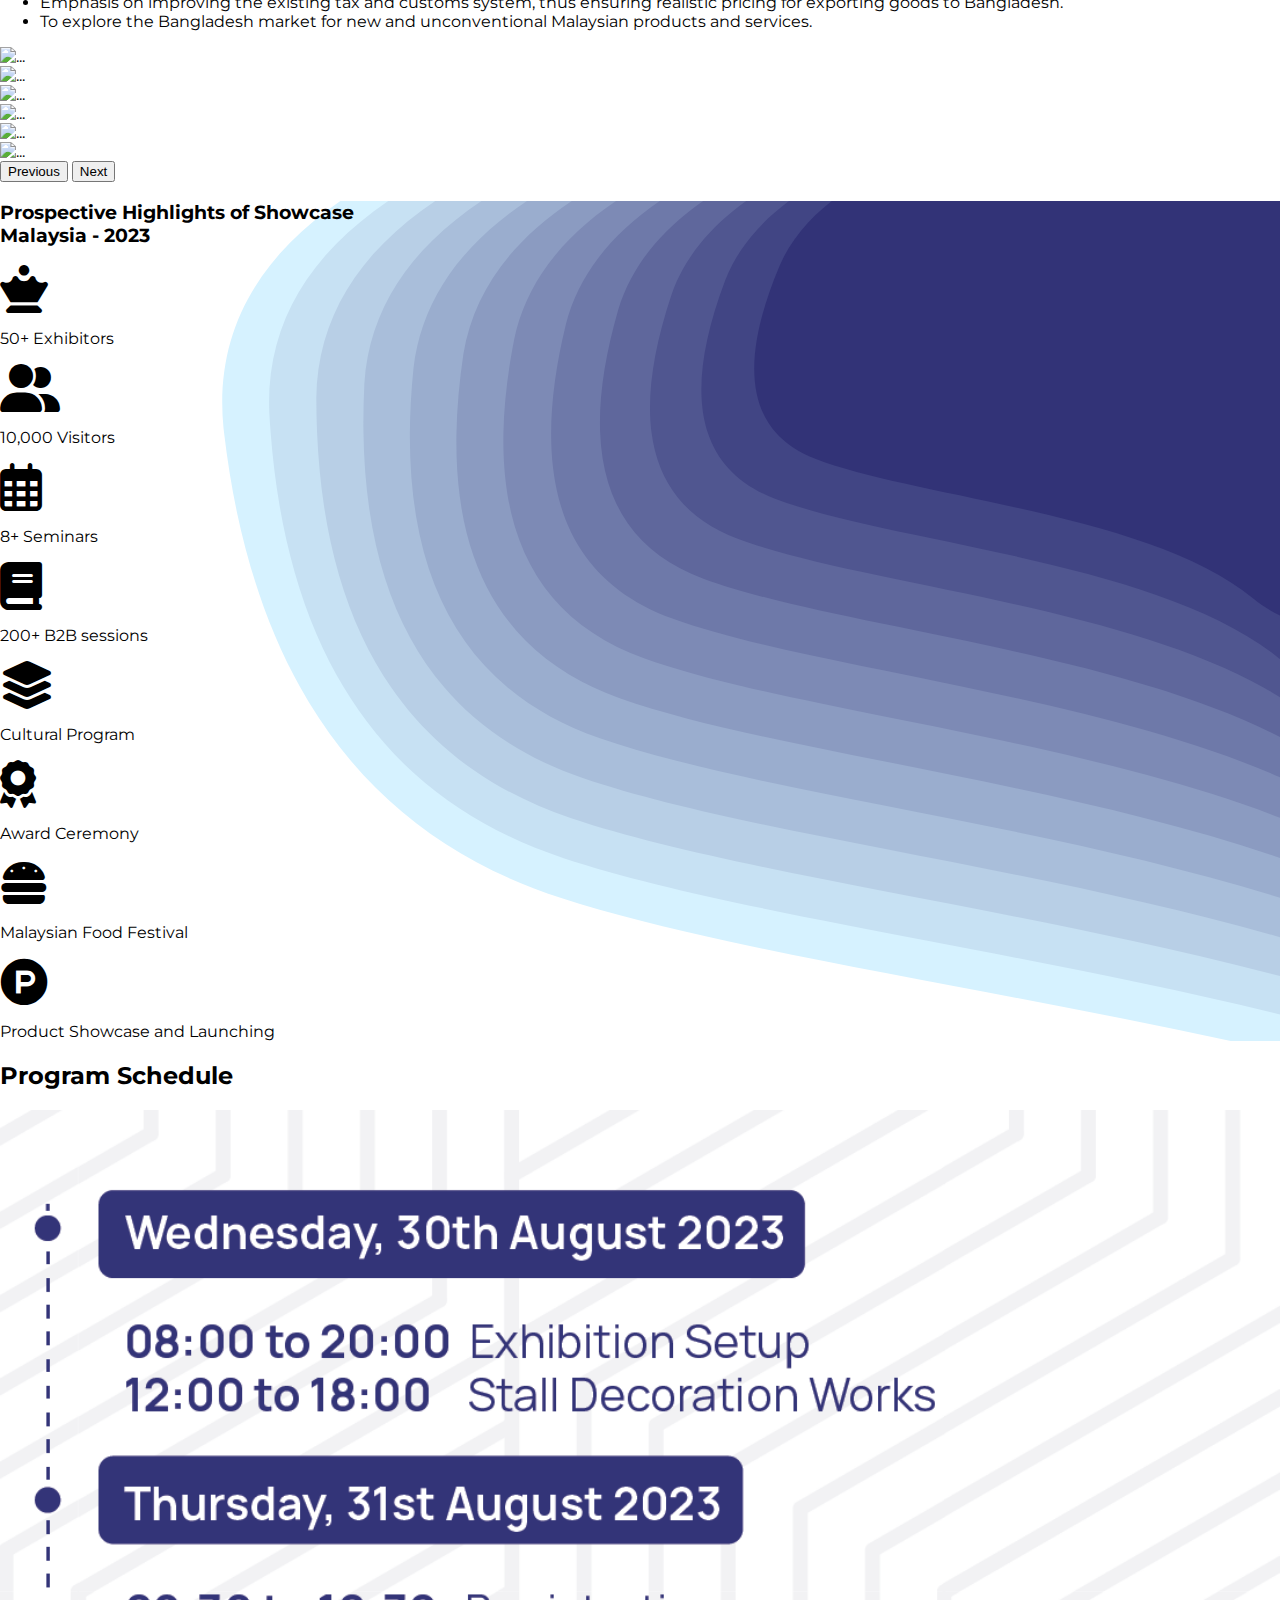
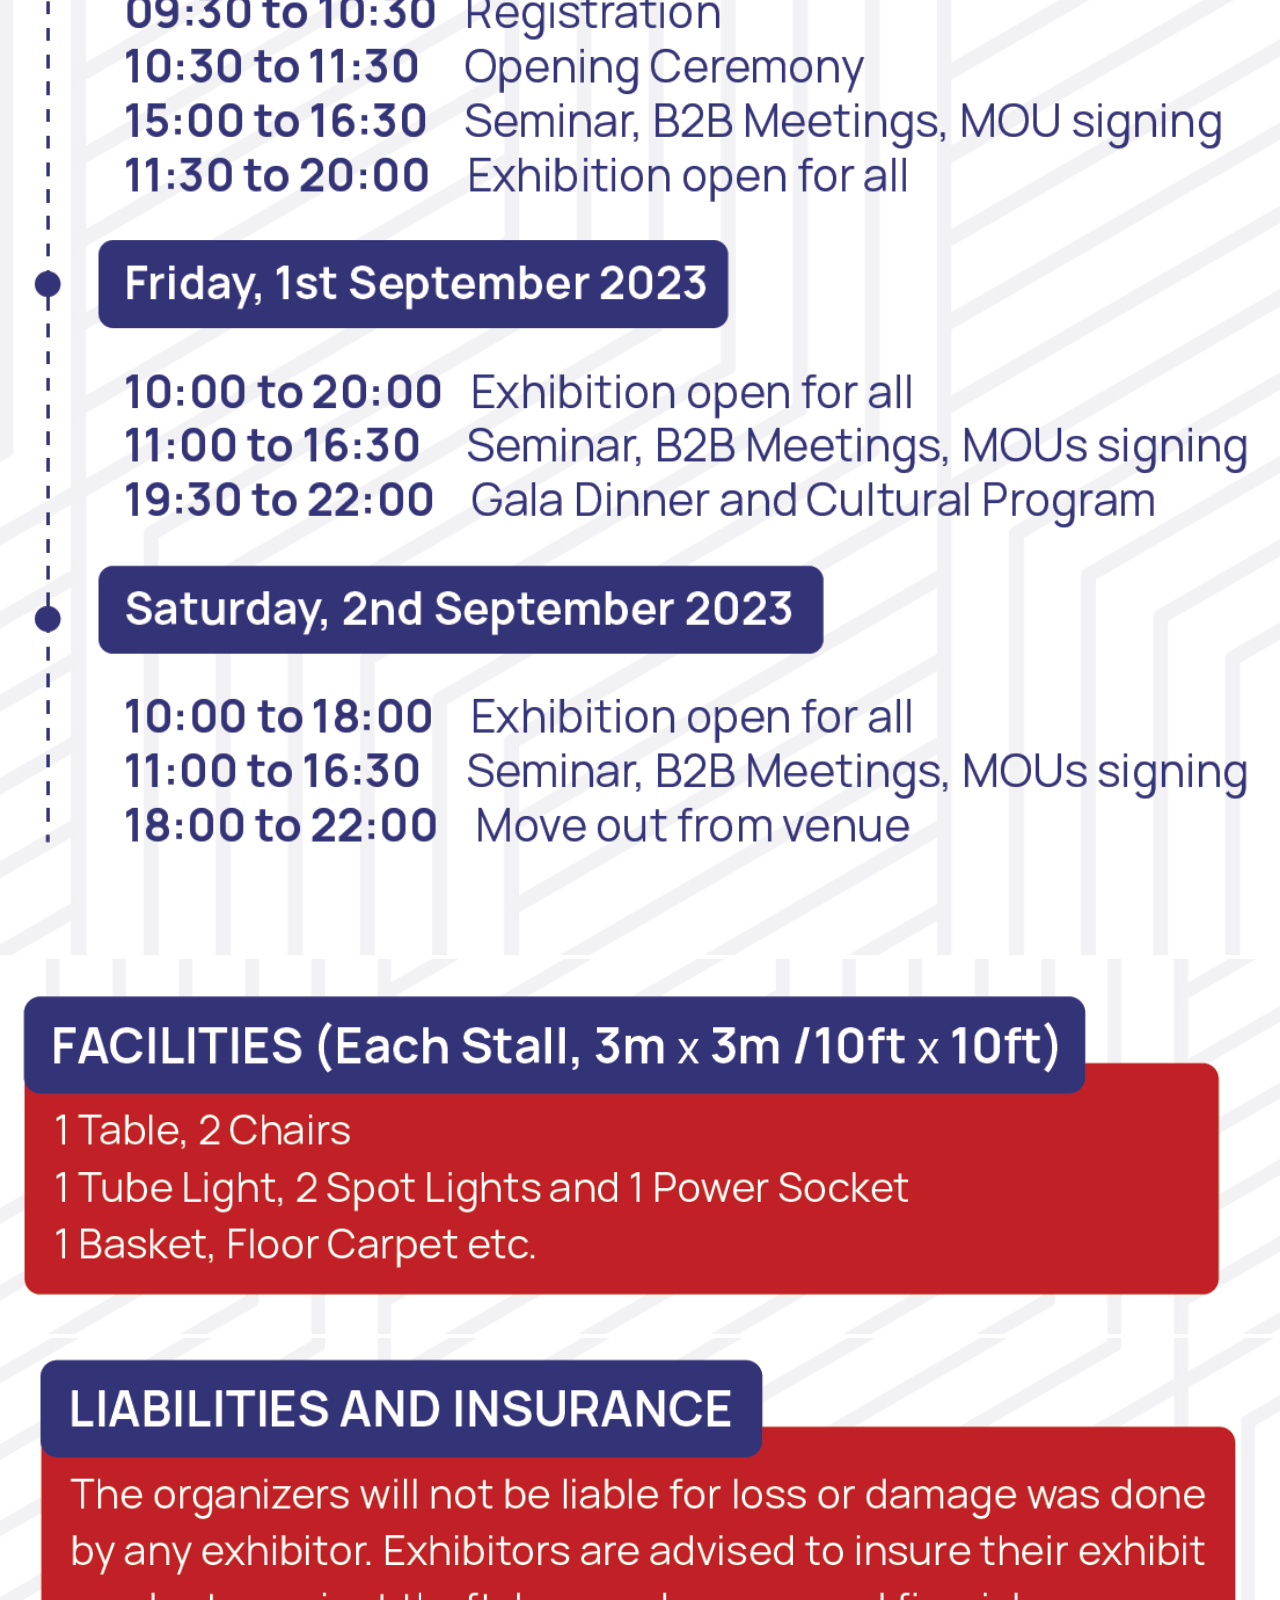
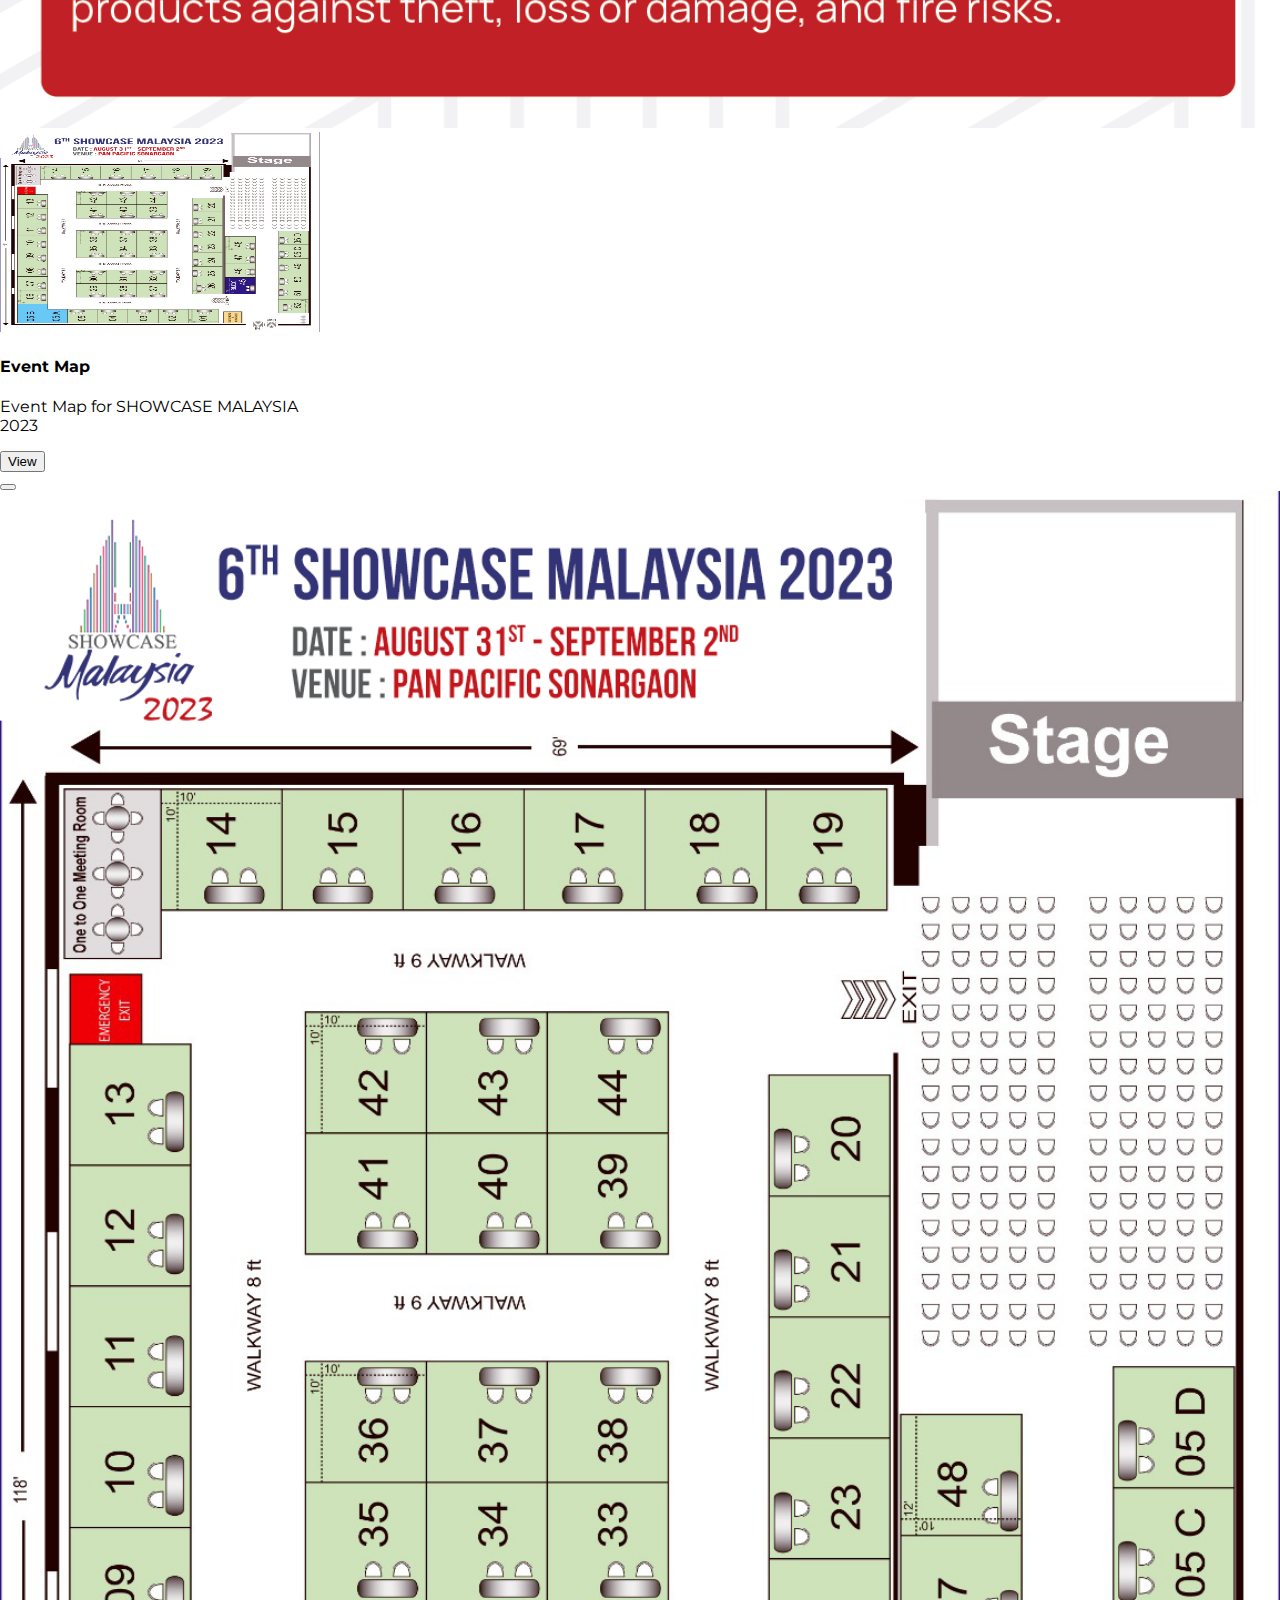
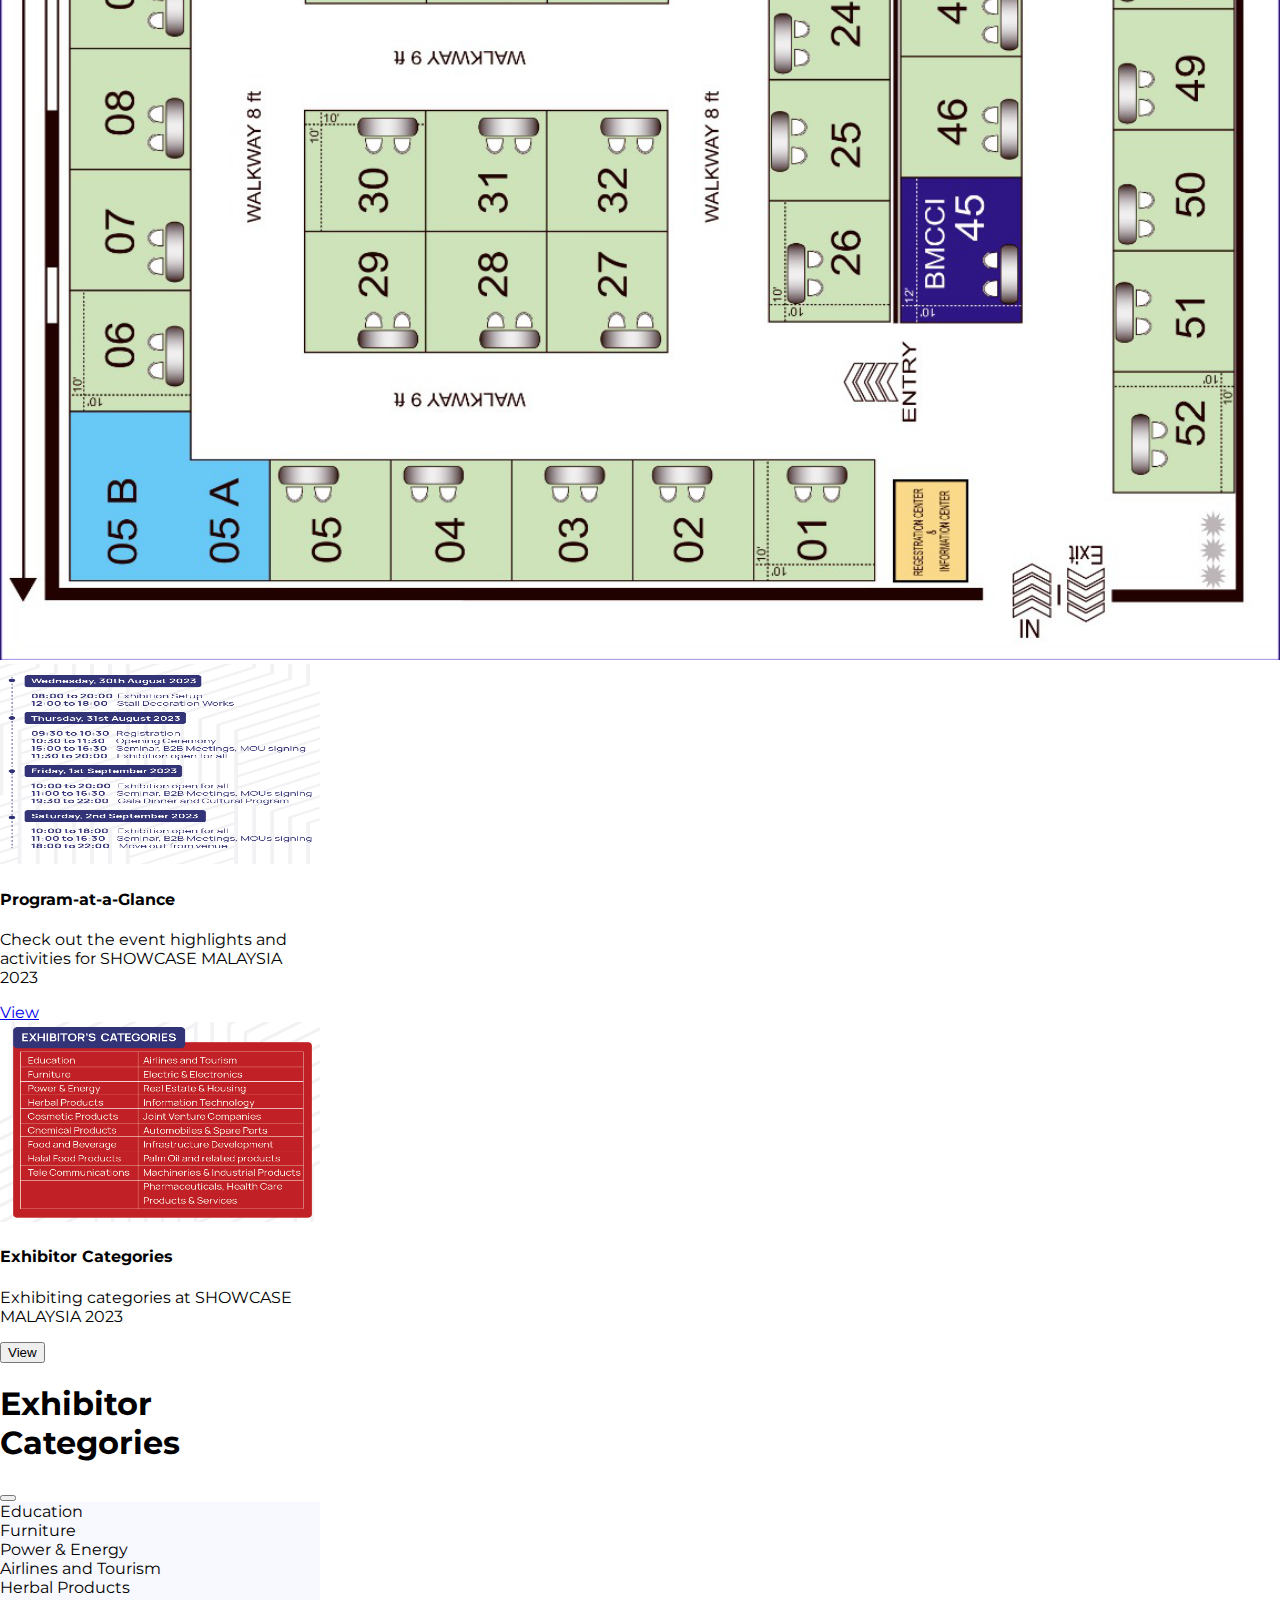
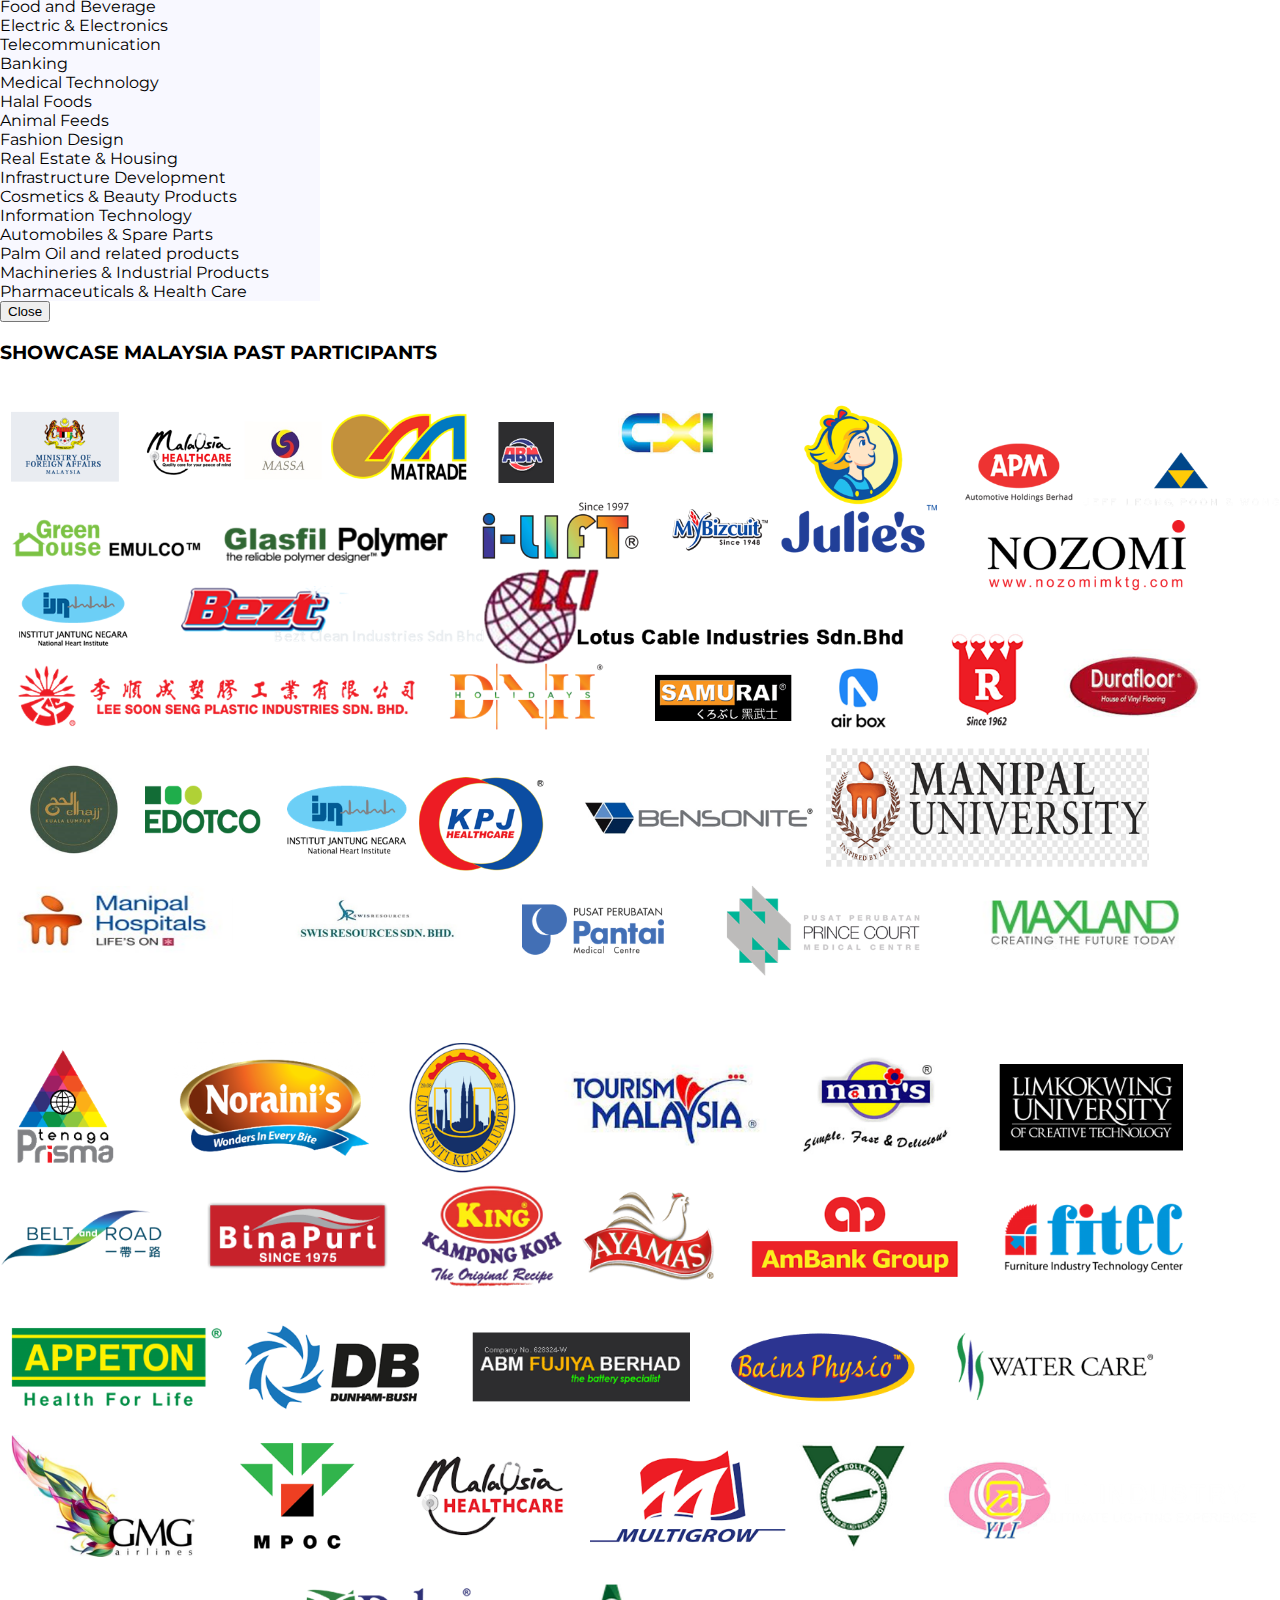
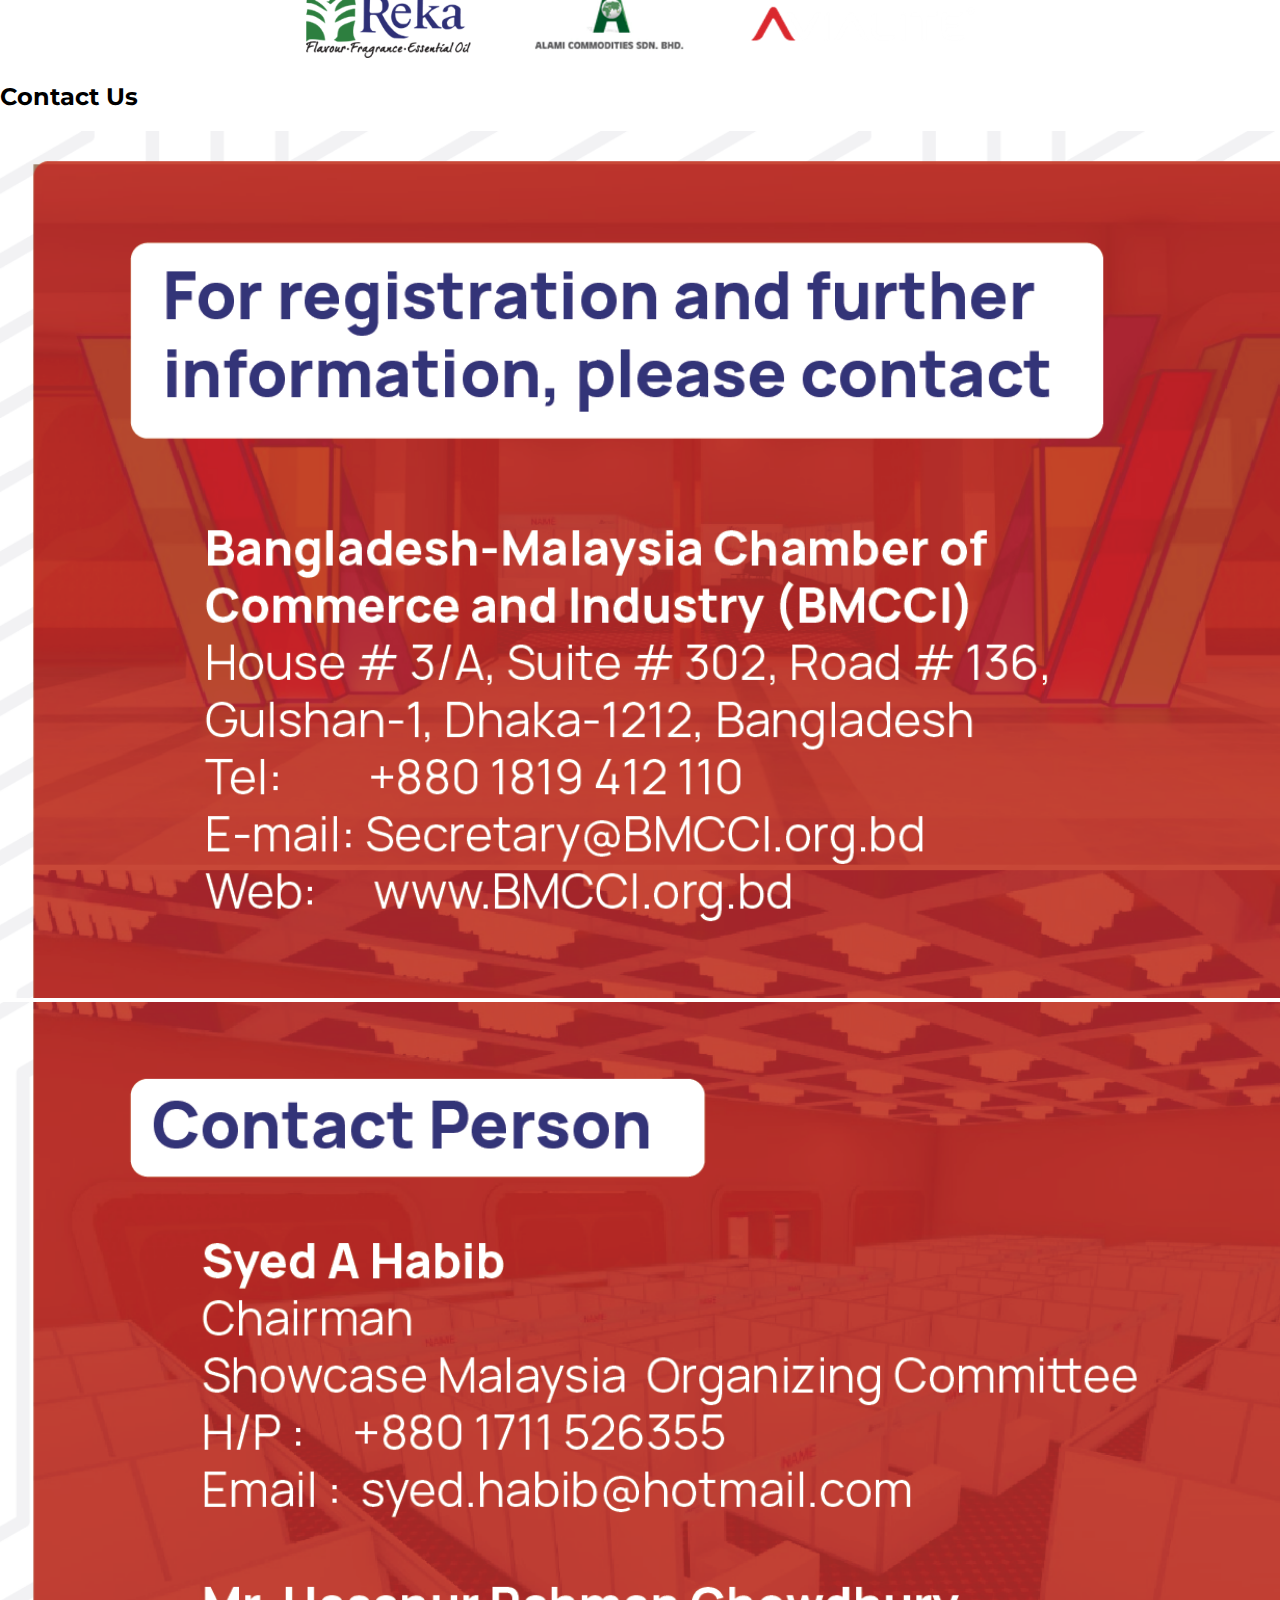
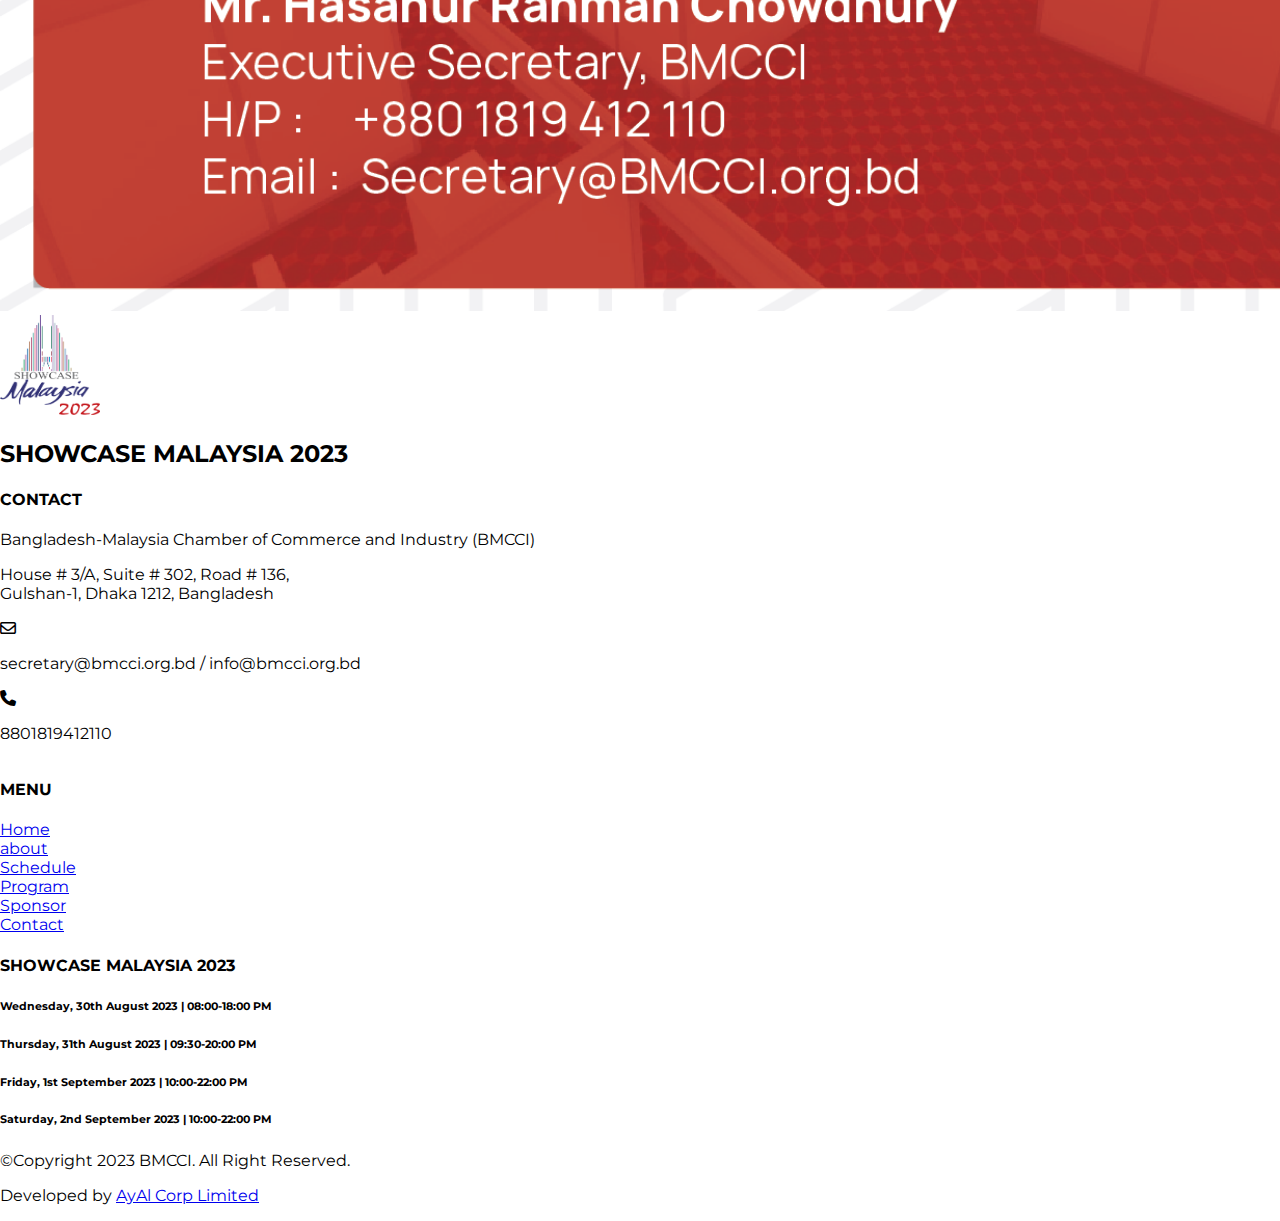
==== commit 43c0081d: "logo" ====
--- a/index.html
+++ b/index.html
@@ -85,7 +85,7 @@
     <!-- banner section start -->
     <section>
         <div class="banner">
-            <img class="m-3" src="images/logo.png" alt="logo" style="height: 100px; width: 150px;">
+            <img class="m-3" src="images/logo.png" alt="logo" style="height: 150px; width: 150px;">
             <div class=" d-flex justify-content-center align-item-center">
 
                 <img src="images/show.png" class="bg-white mt-5 rounded" alt="" height="100%" width="80%">
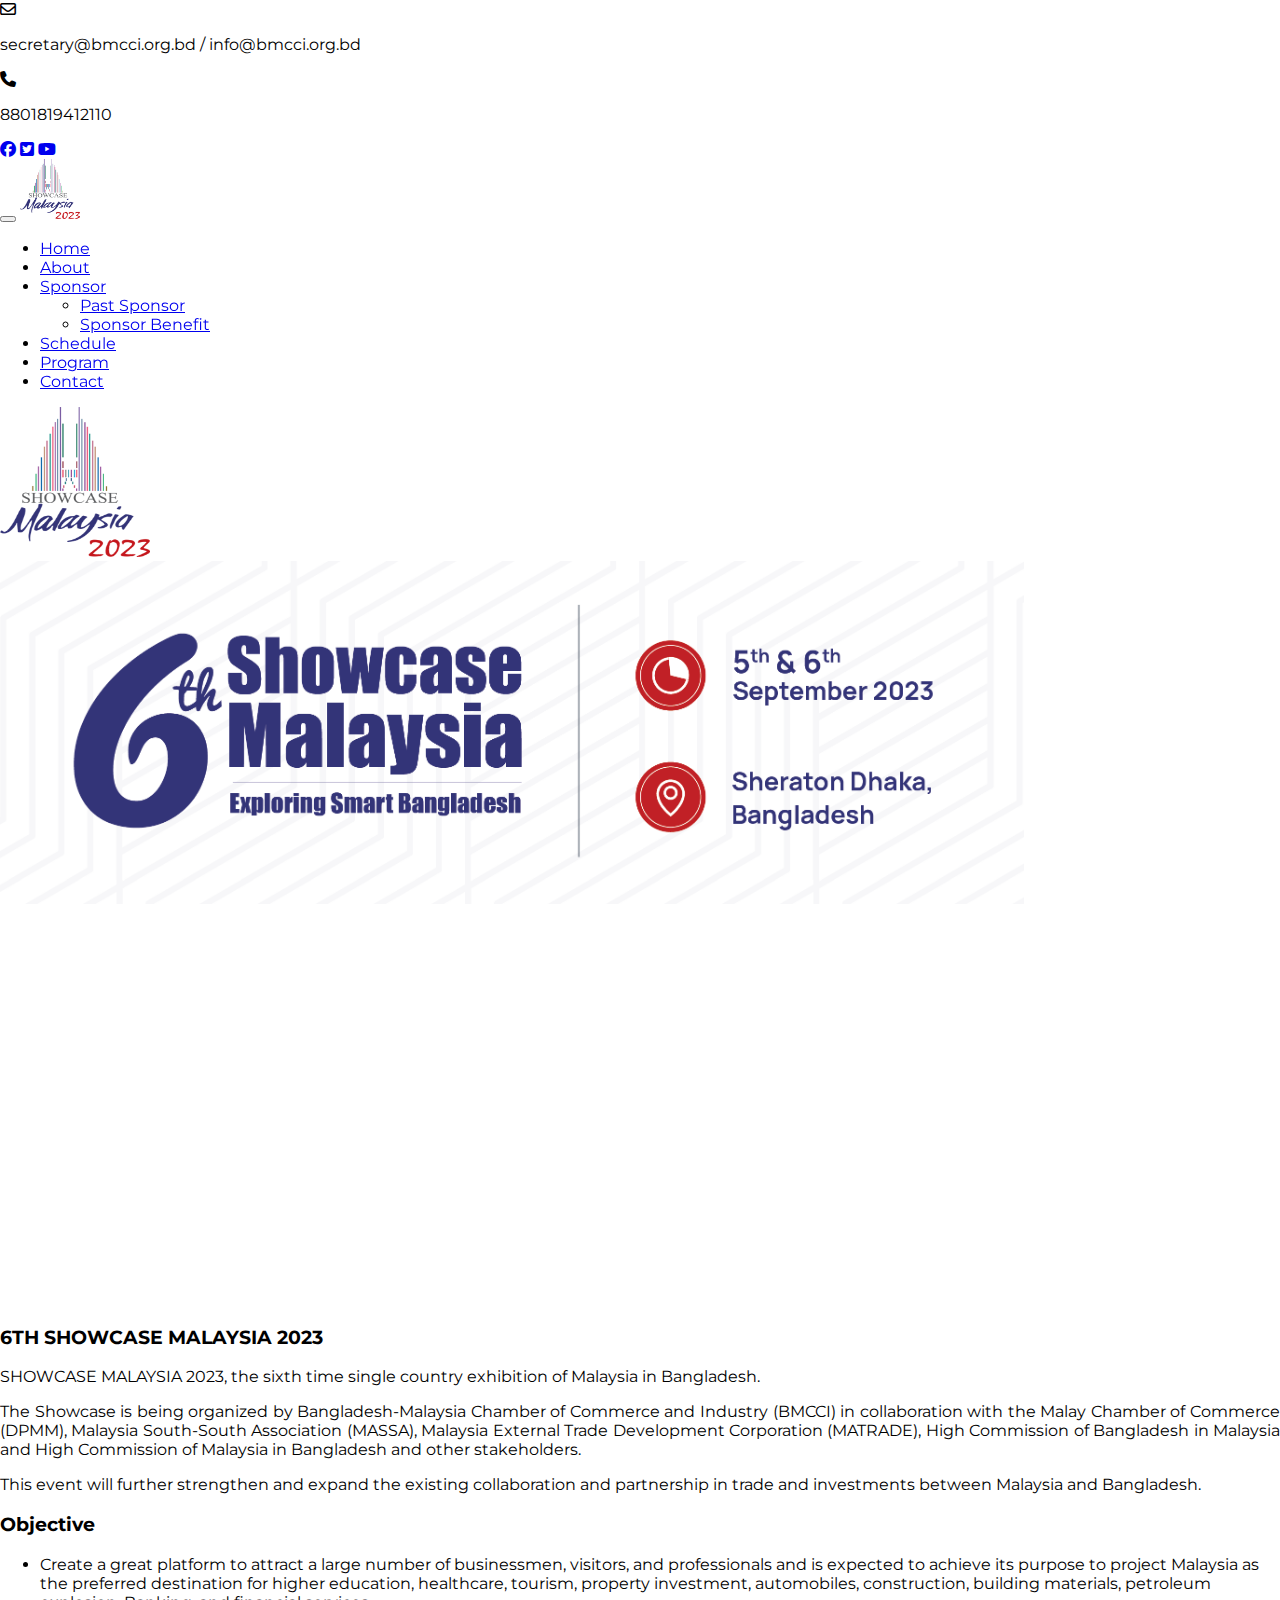
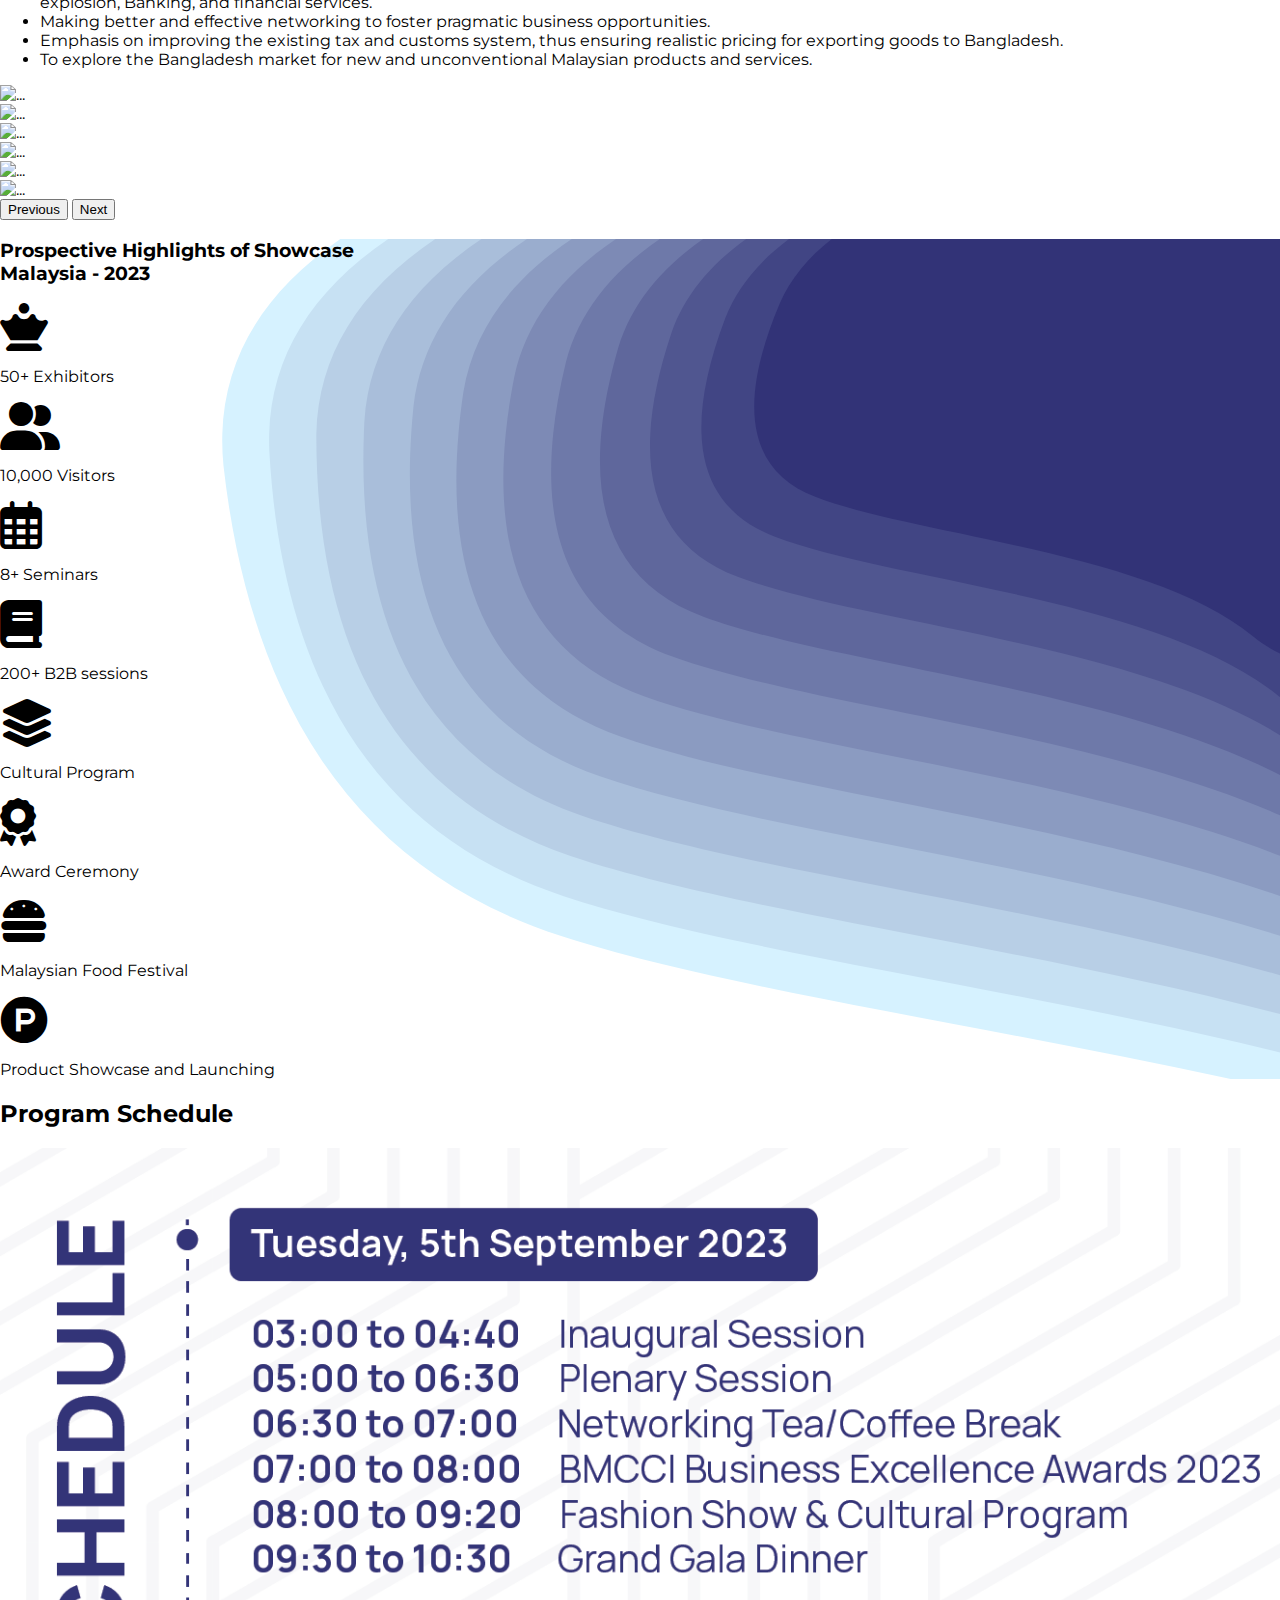
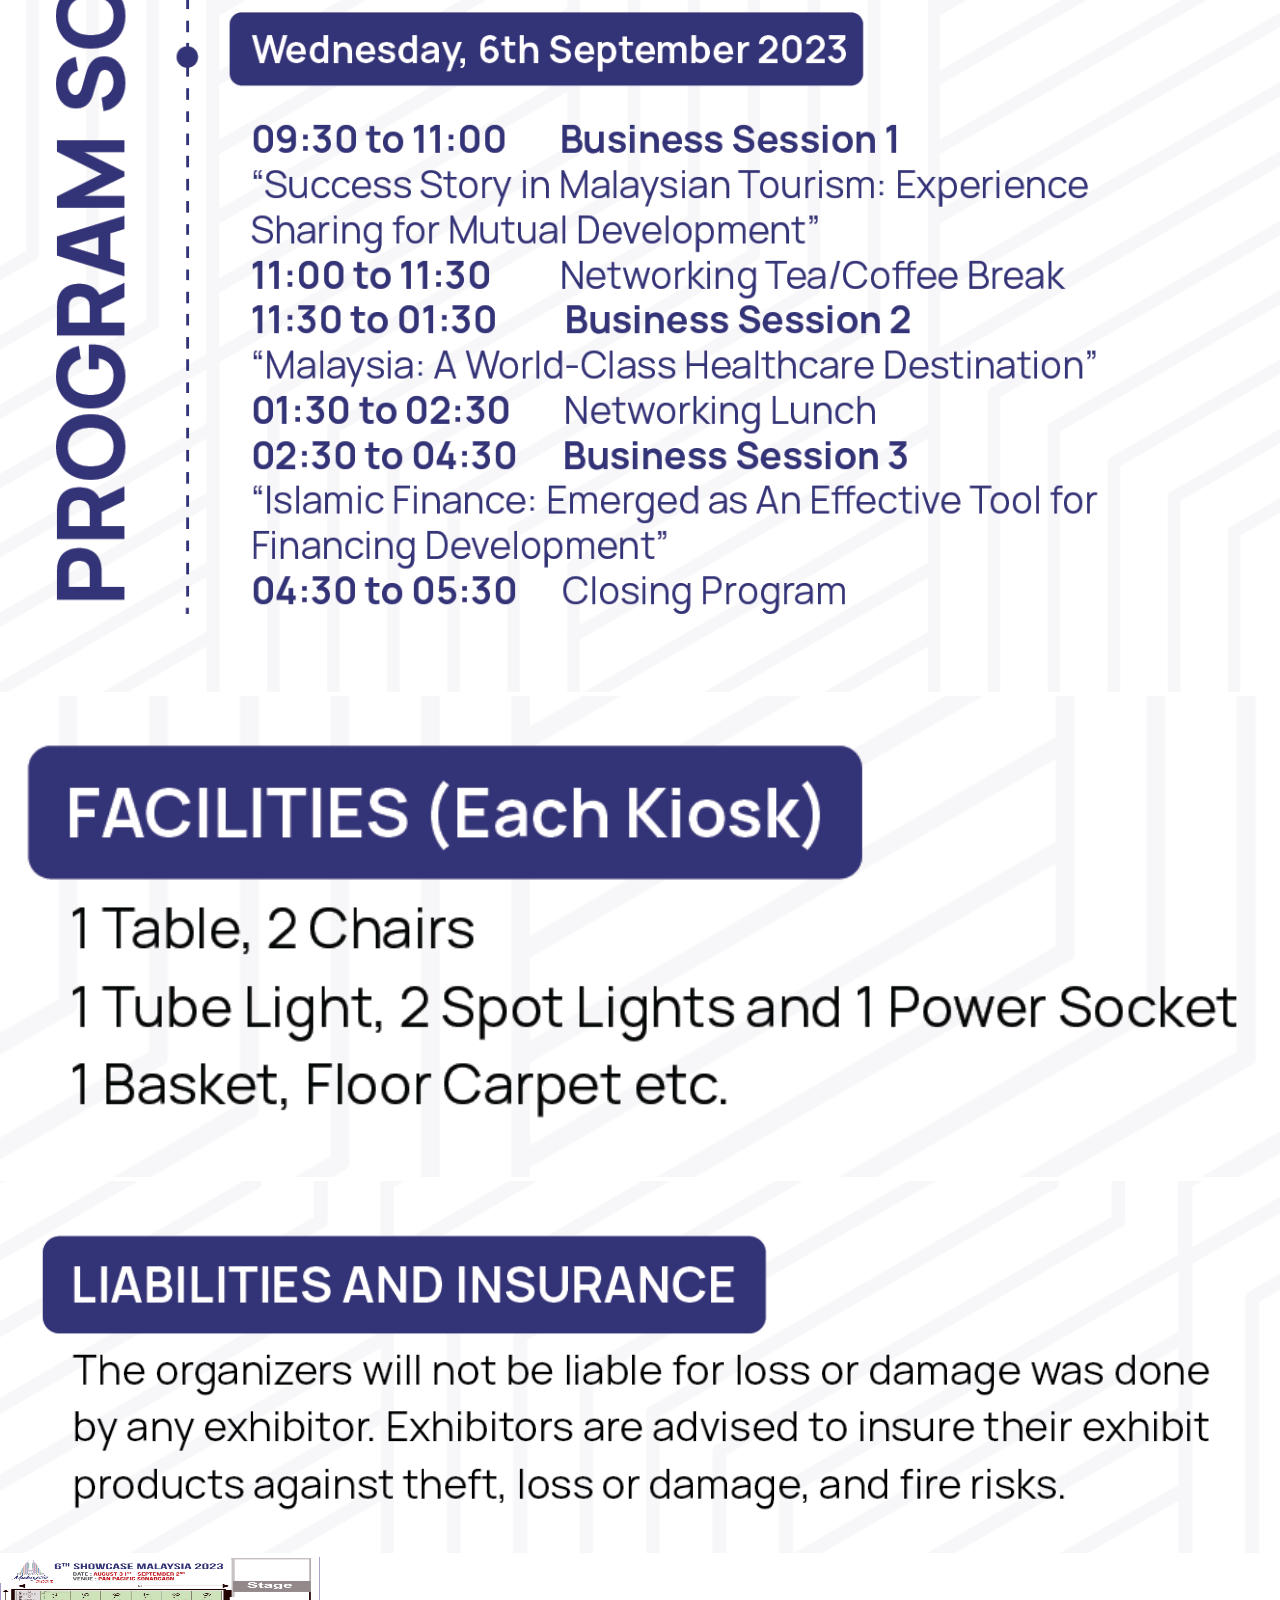
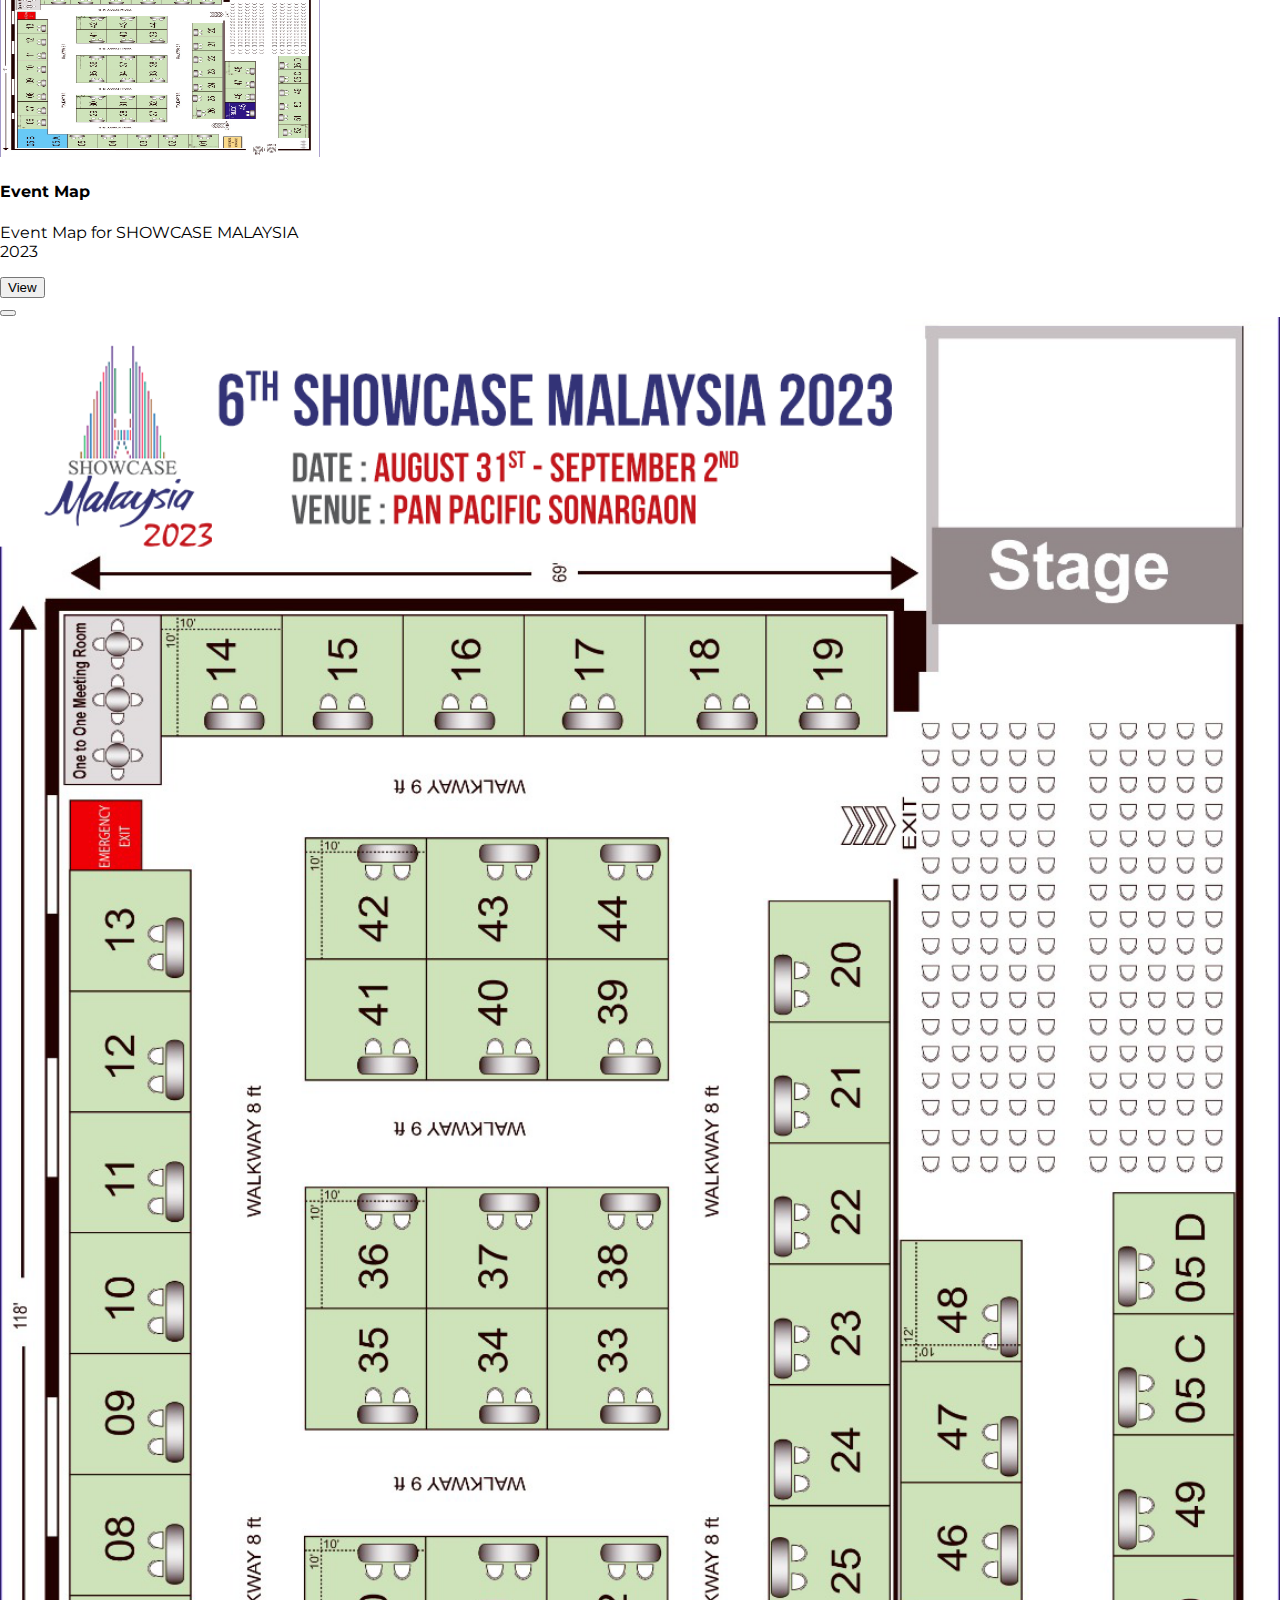
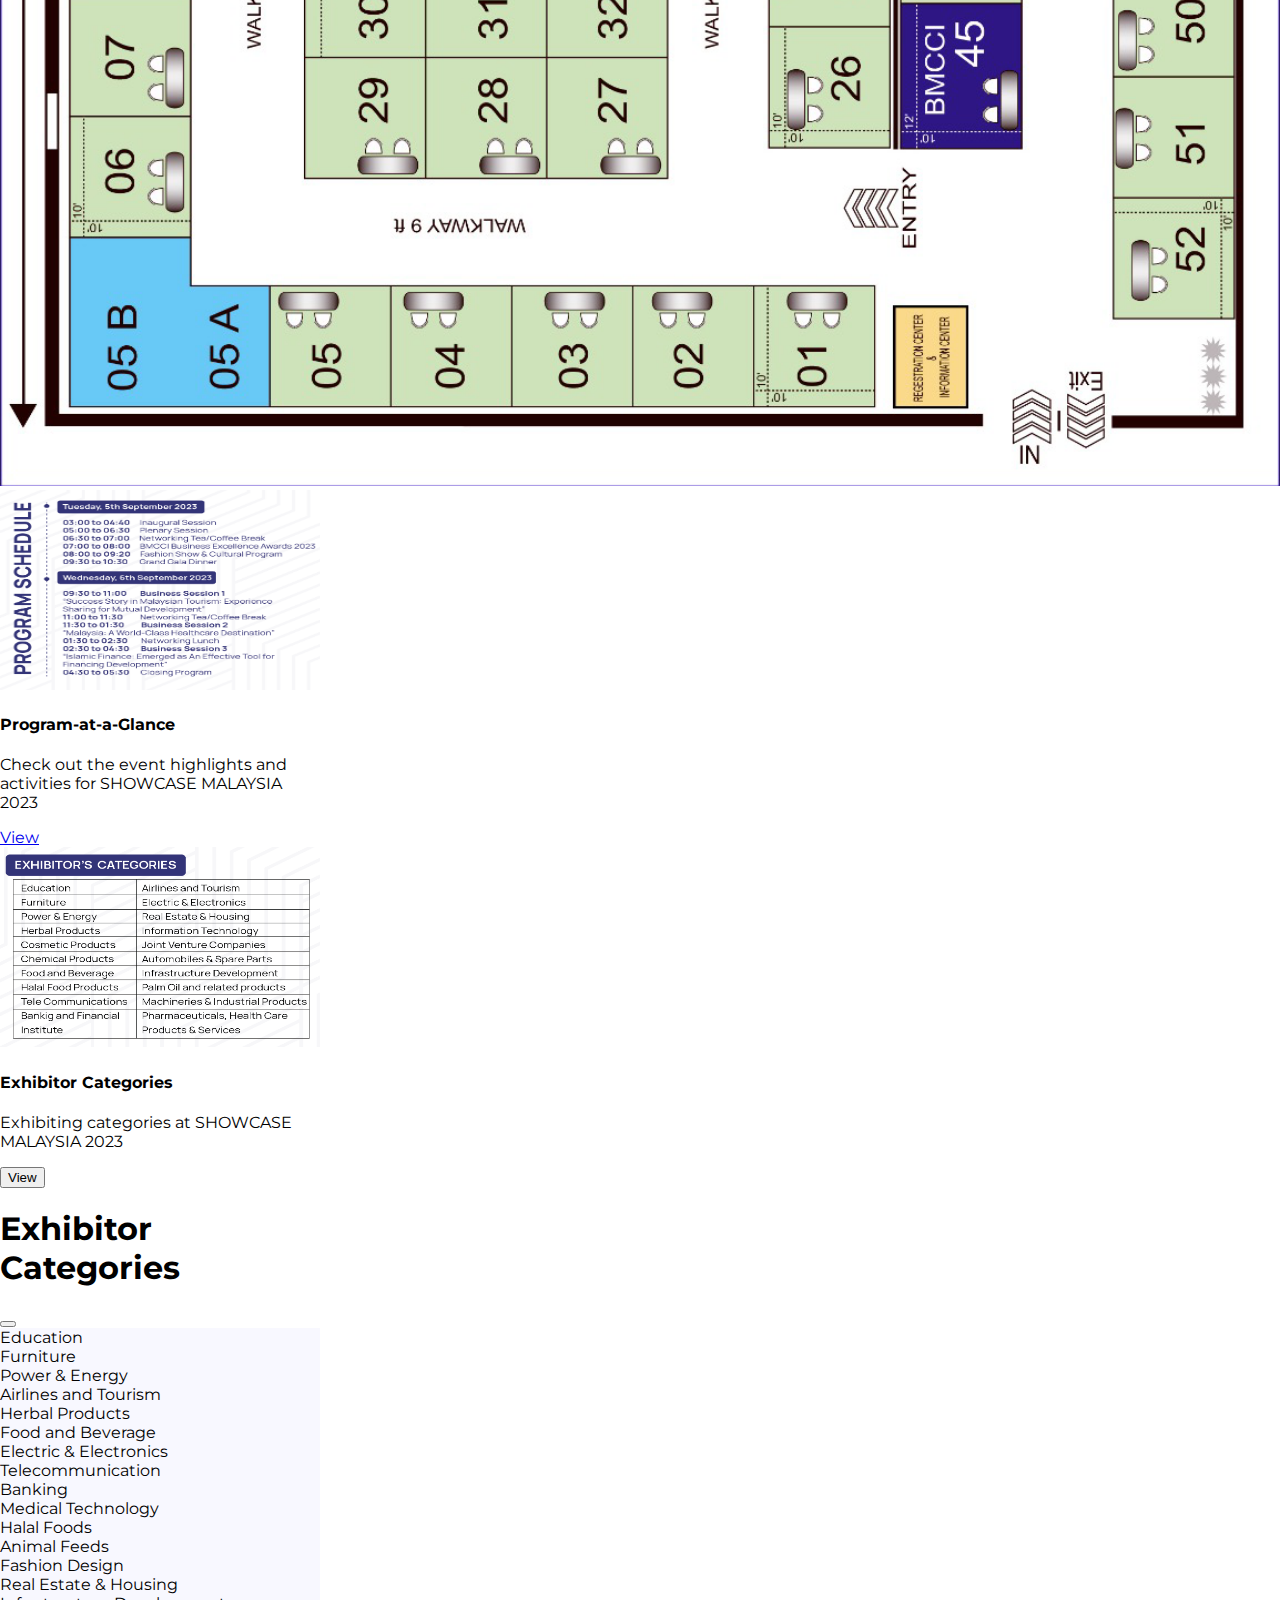
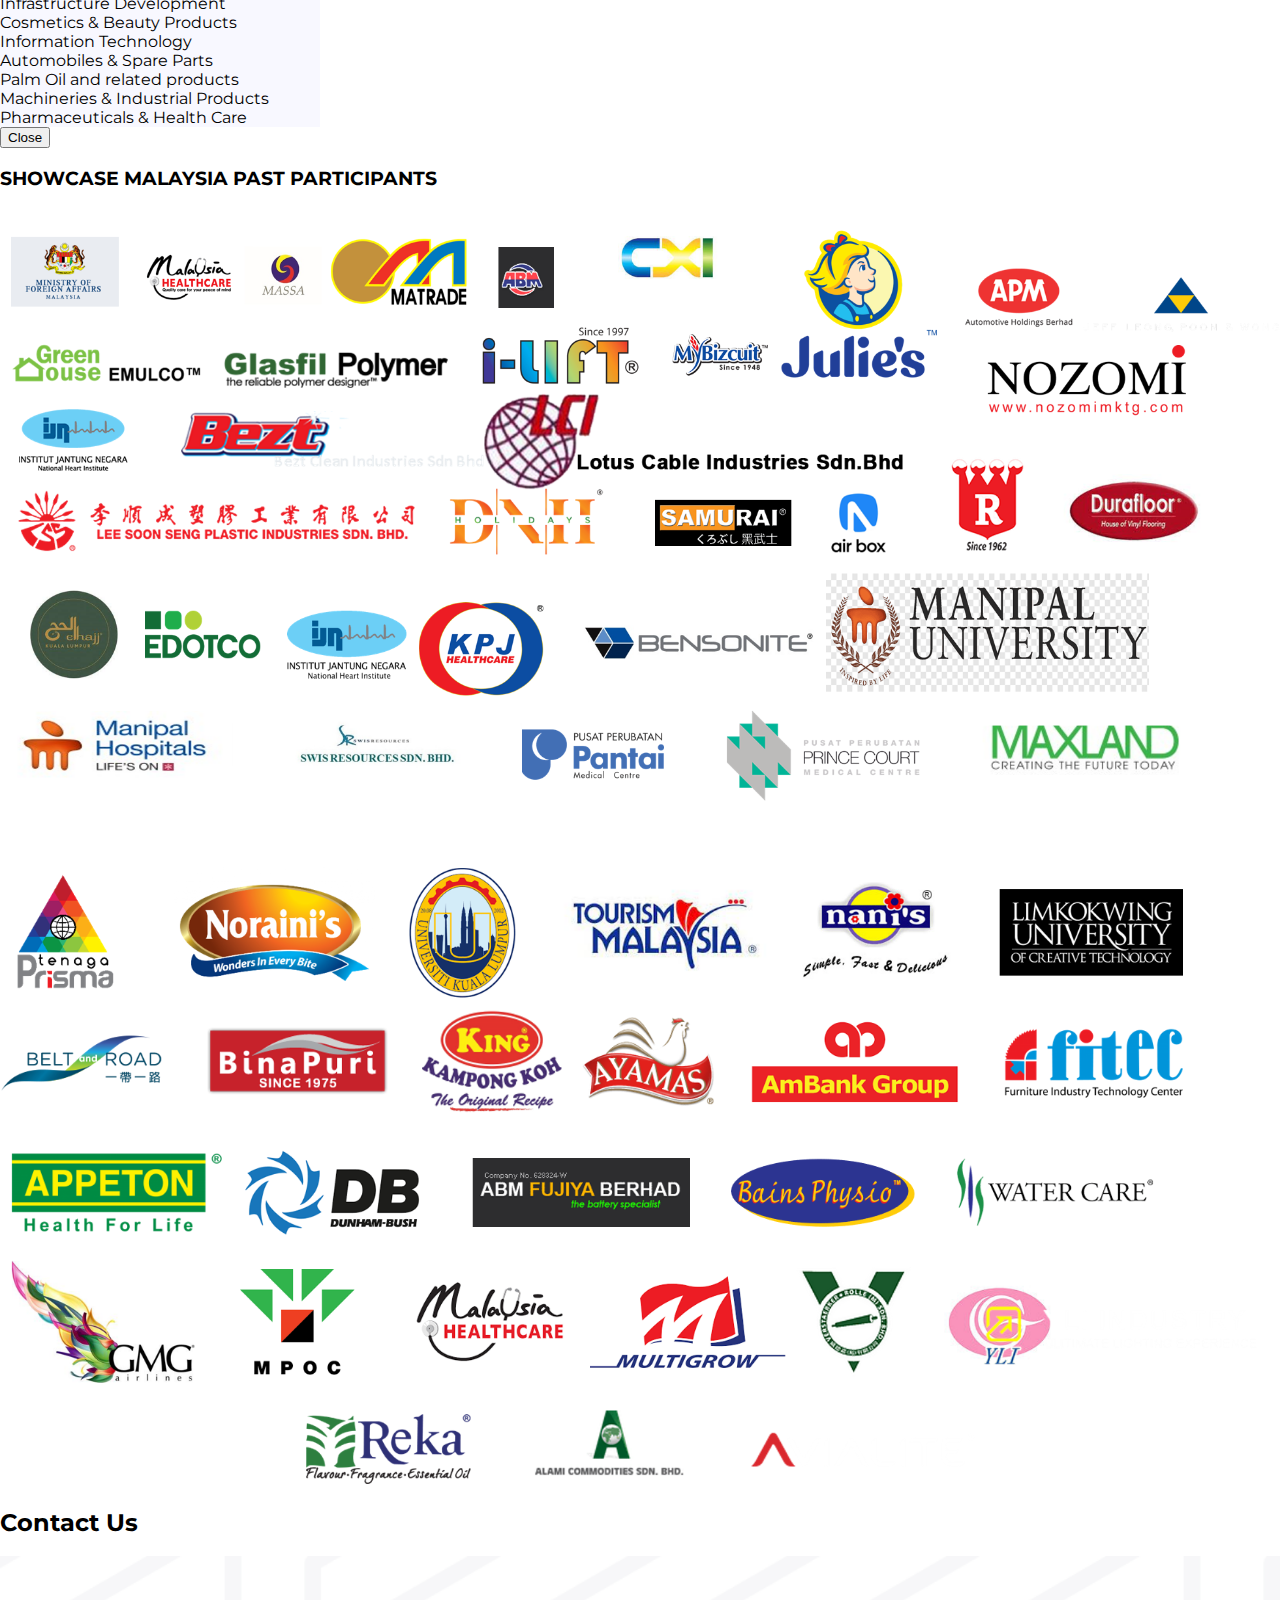
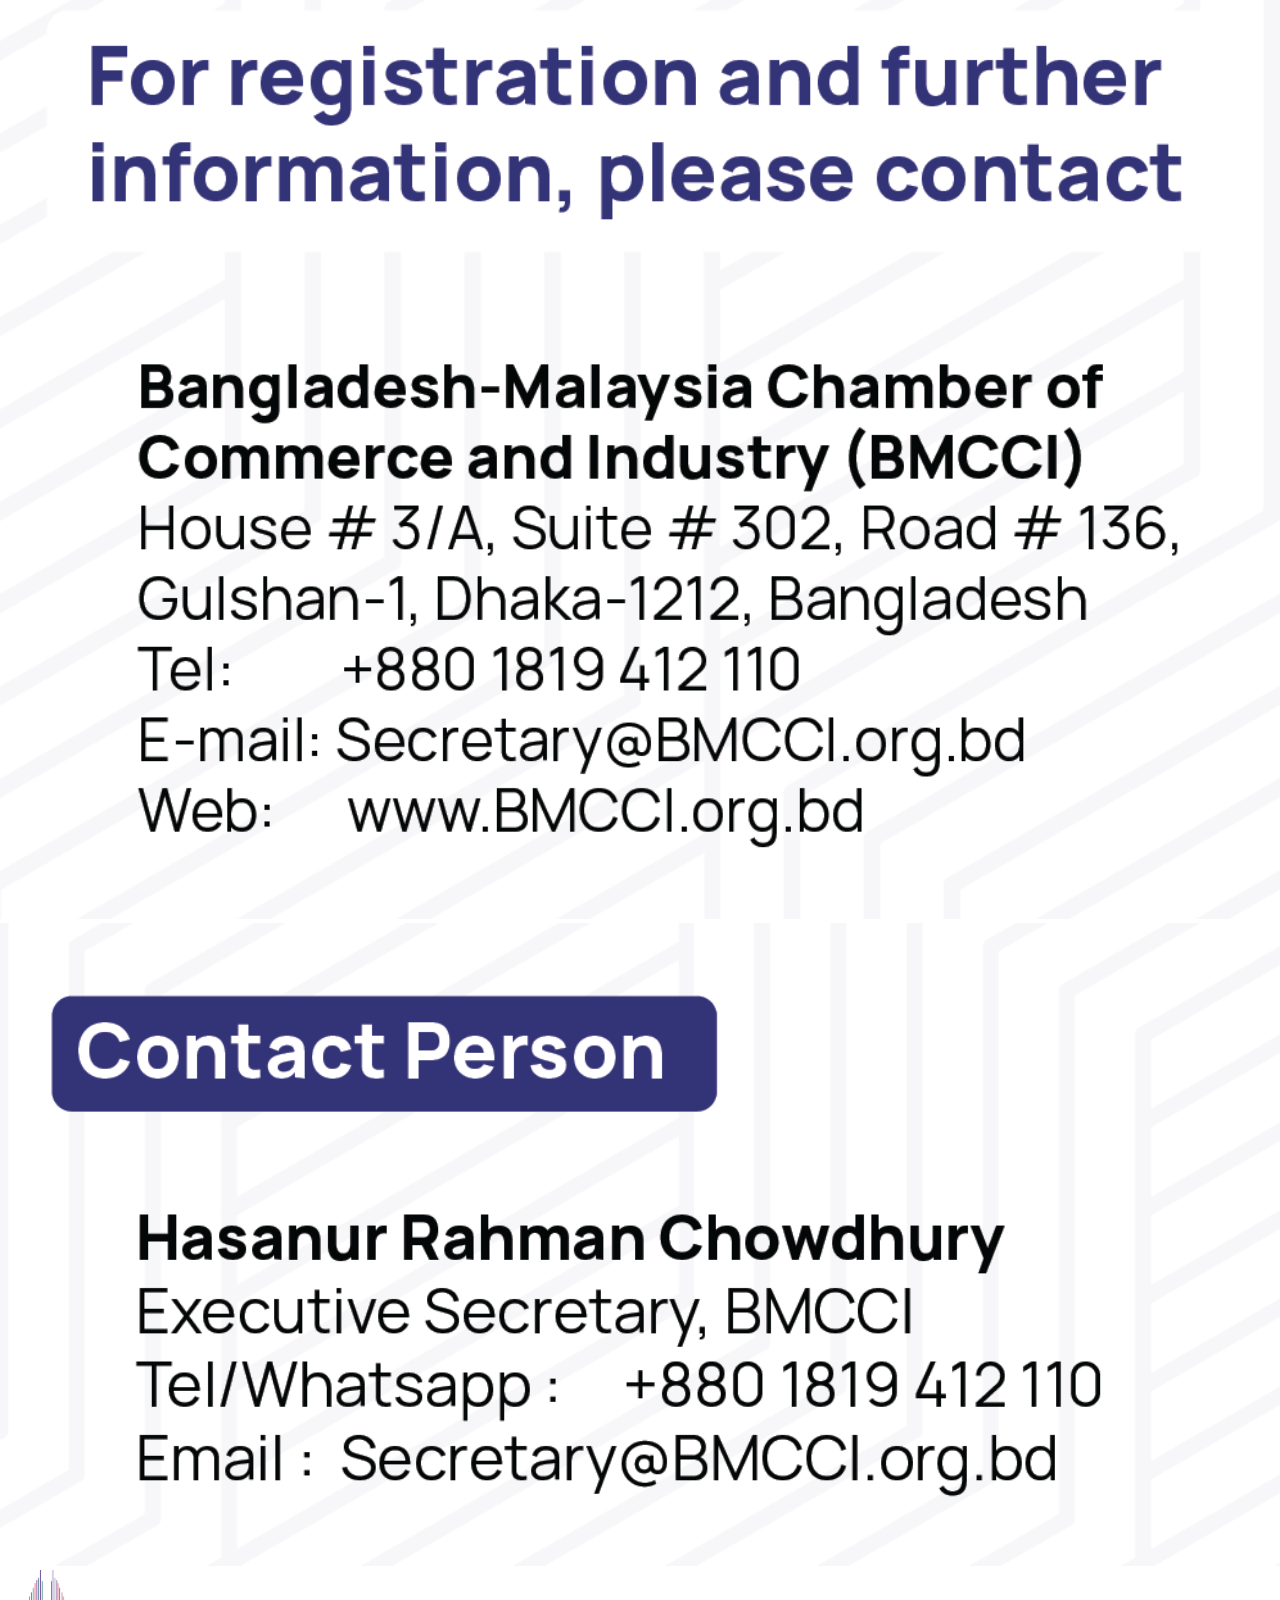
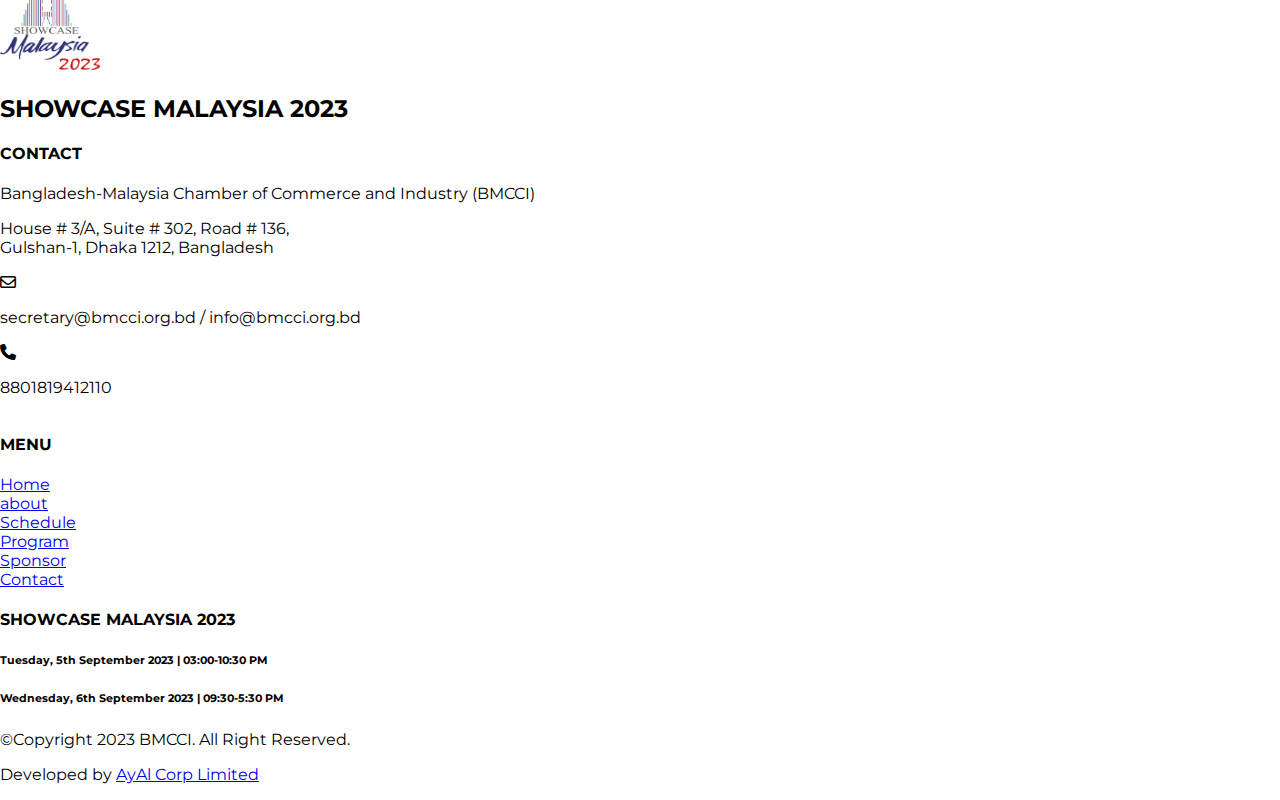
==== commit d7325217: "update" ====
--- a/index.html
+++ b/index.html
@@ -30,11 +30,11 @@
             </div>
             <div class=" d-flex align-items-center">
                 <a class=" text-white bg-primary p-1 ps-2 pe-2 ms-2 rounded"
-                    href="https://www.facebook.com/BMCCI.org.bd"> <i class="fa-brands fa-facebook "></i></a>
+                    href="https://www.facebook.com/BMCCI.org.bd" target="_blank"> <i class="fa-brands fa-facebook "></i></a>
                 <a class=" text-white bg-primary p-1 ps-2 pe-2 ms-2 rounded"
-                    href="https://www.facebook.com/BMCCI.org.bd"> <i class="fa-brands fa-square-twitter"></i></a>
+                    href="https://twitter.com/BMCCIBangladesh" target="_blank"> <i class="fa-brands fa-square-twitter"></i></a>
                 <a class=" text-white bg-primary p-1 ps-2 pe-2 ms-2 rounded"
-                    href="https://www.facebook.com/BMCCI.org.bd"> <i class="fa-brands fa-youtube"></i></a>
+                    href="https://www.youtube.com/@bmcciorg2231" target="_blank"> <i class="fa-brands fa-youtube"></i></a>
             </div>
 
 
@@ -60,9 +60,16 @@
                         <li class="nav-item">
                             <a class="nav-link" href="#about">About</a>
                         </li>
-                        <li class="nav-item">
-                            <a class="nav-link" href="#sponsor">Sponsor</a>
-                        </li>
+                        
+                        <li class="nav-item dropdown">
+                            <a class="nav-link dropdown-toggle" href="#" role="button" data-bs-toggle="dropdown" aria-expanded="false">
+                              Sponsor
+                            </a>
+                            <ul class="dropdown-menu">
+                              <li><a class="dropdown-item" href="#sponsor">Past Sponsor</a></li>
+                              <li><a class="dropdown-item" href="#">Sponsor Benefit</a></li>
+                            </ul>
+                          </li>
                         <li class="nav-item">
                             <a class="nav-link" href="#schedule">Schedule</a>
                         </li>
@@ -88,7 +95,7 @@
             <img class="m-3" src="images/logo.png" alt="logo" style="height: 150px; width: 150px;">
             <div class=" d-flex justify-content-center align-item-center">
 
-                <img src="images/show.png" class="bg-white mt-5 rounded" alt="" height="100%" width="80%">
+                <img src="images/show.png" class="bg-white mt-2 rounded" alt="" height="100%" width="80%">
             </div>
 
         </div>
@@ -532,10 +539,10 @@
                 </div>
                 <div class="col-md-5 pb-3">
                     <h4 class=" fw-bold">SHOWCASE MALAYSIA 2023</h4>
-                    <h6>Wednesday, 30th August 2023 | 08:00-18:00 PM</h6>
-                    <h6>Thursday, 31th August 2023 | 09:30-20:00 PM</h6>
-                    <h6>Friday, 1st September 2023 | 10:00-22:00 PM</h6>
-                    <h6>Saturday, 2nd September 2023 | 10:00-22:00 PM</h6>
+                    <h6>Tuesday, 5th September 2023 | 03:00-10:30 PM</h6>
+                    <h6>Wednesday, 6th September 2023 | 09:30-5:30 PM</h6>
+                    <!-- <h6>Friday, 1st September 2023 | 10:00-22:00 PM</h6>
+                    <h6>Saturday, 2nd September 2023 | 10:00-22:00 PM</h6> -->
                 </div>
             </div>
         </div>
--- a/style.css
+++ b/style.css
@@ -26,3 +26,16 @@
     background-position: center;
 }
 
+@media screen and (min-width:993px) {
+
+    .dropdown .dropdown-menu.show{
+        display: none !important;
+    }
+    .dropdown:hover .dropdown-menu{
+        display: block !important;
+    }
+    .dropdown:focus .dropdown-menu{
+        display: block !important;
+    }
+    
+}
